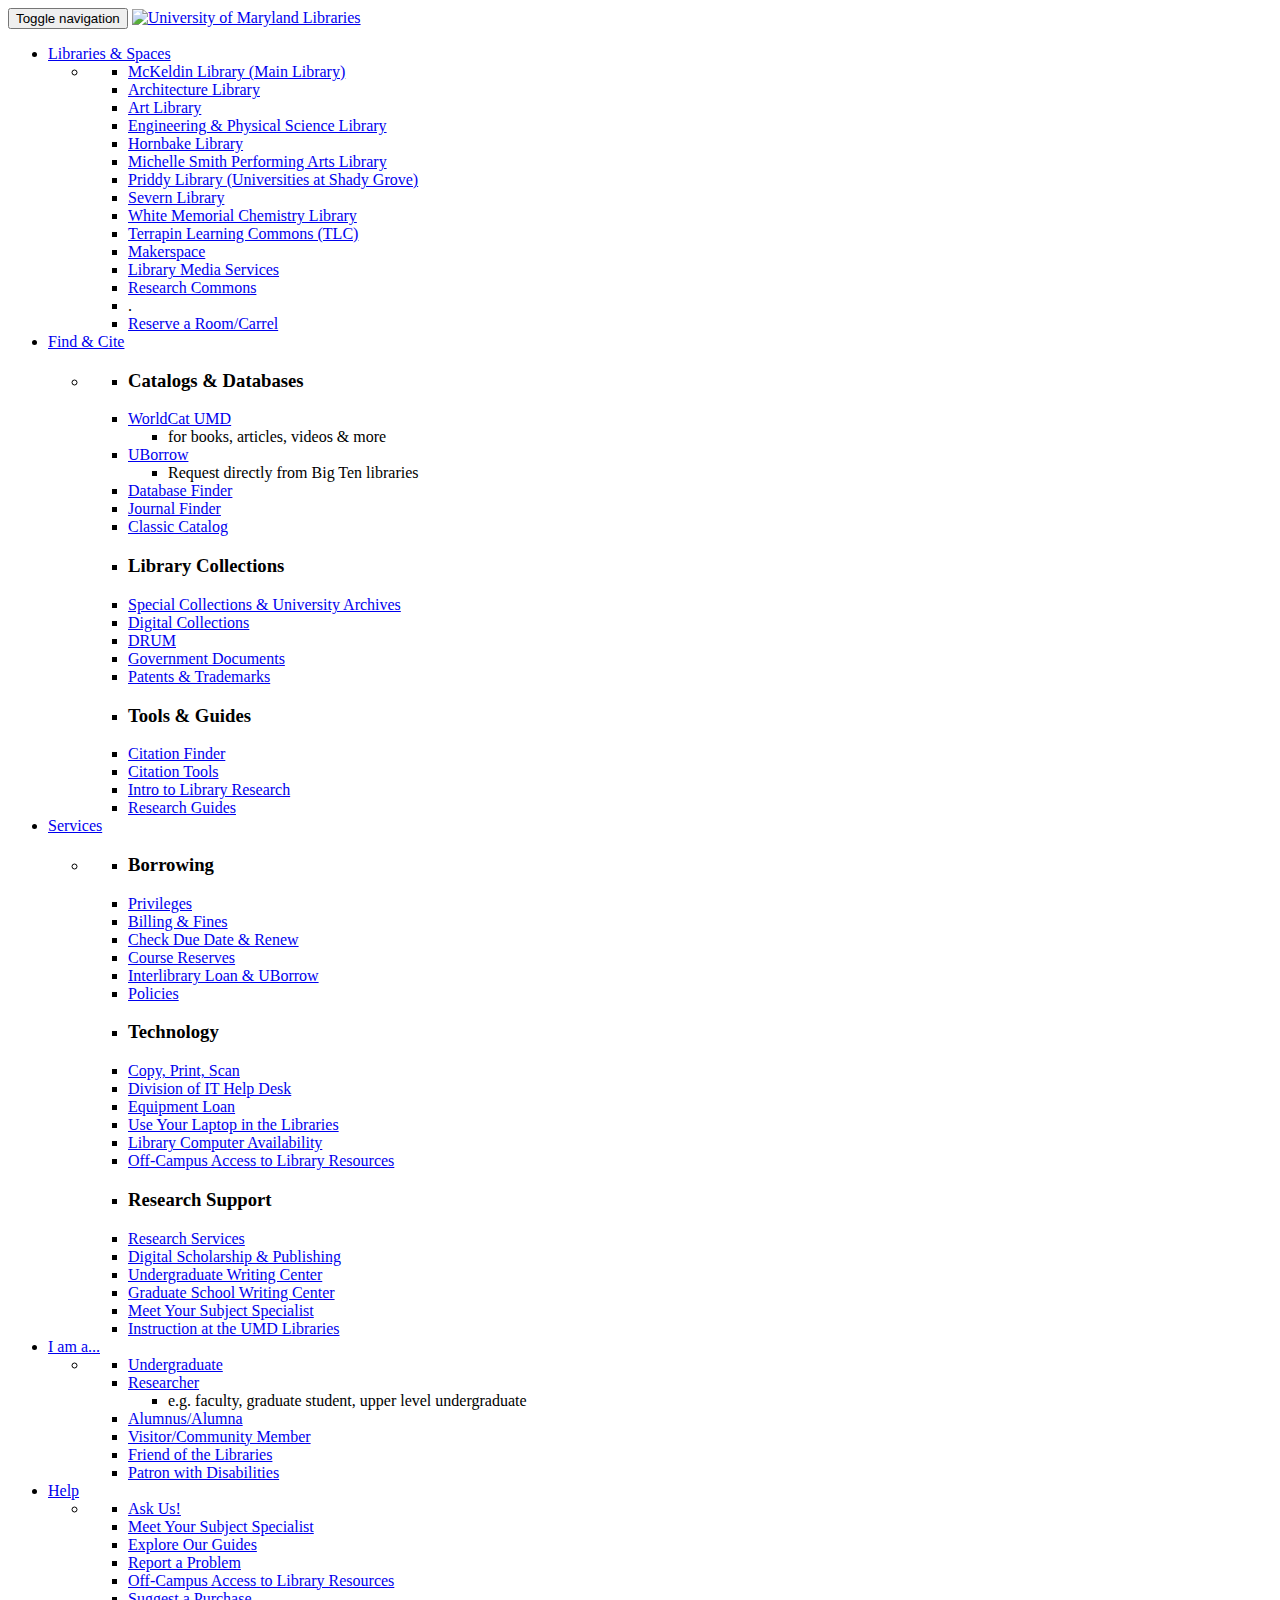
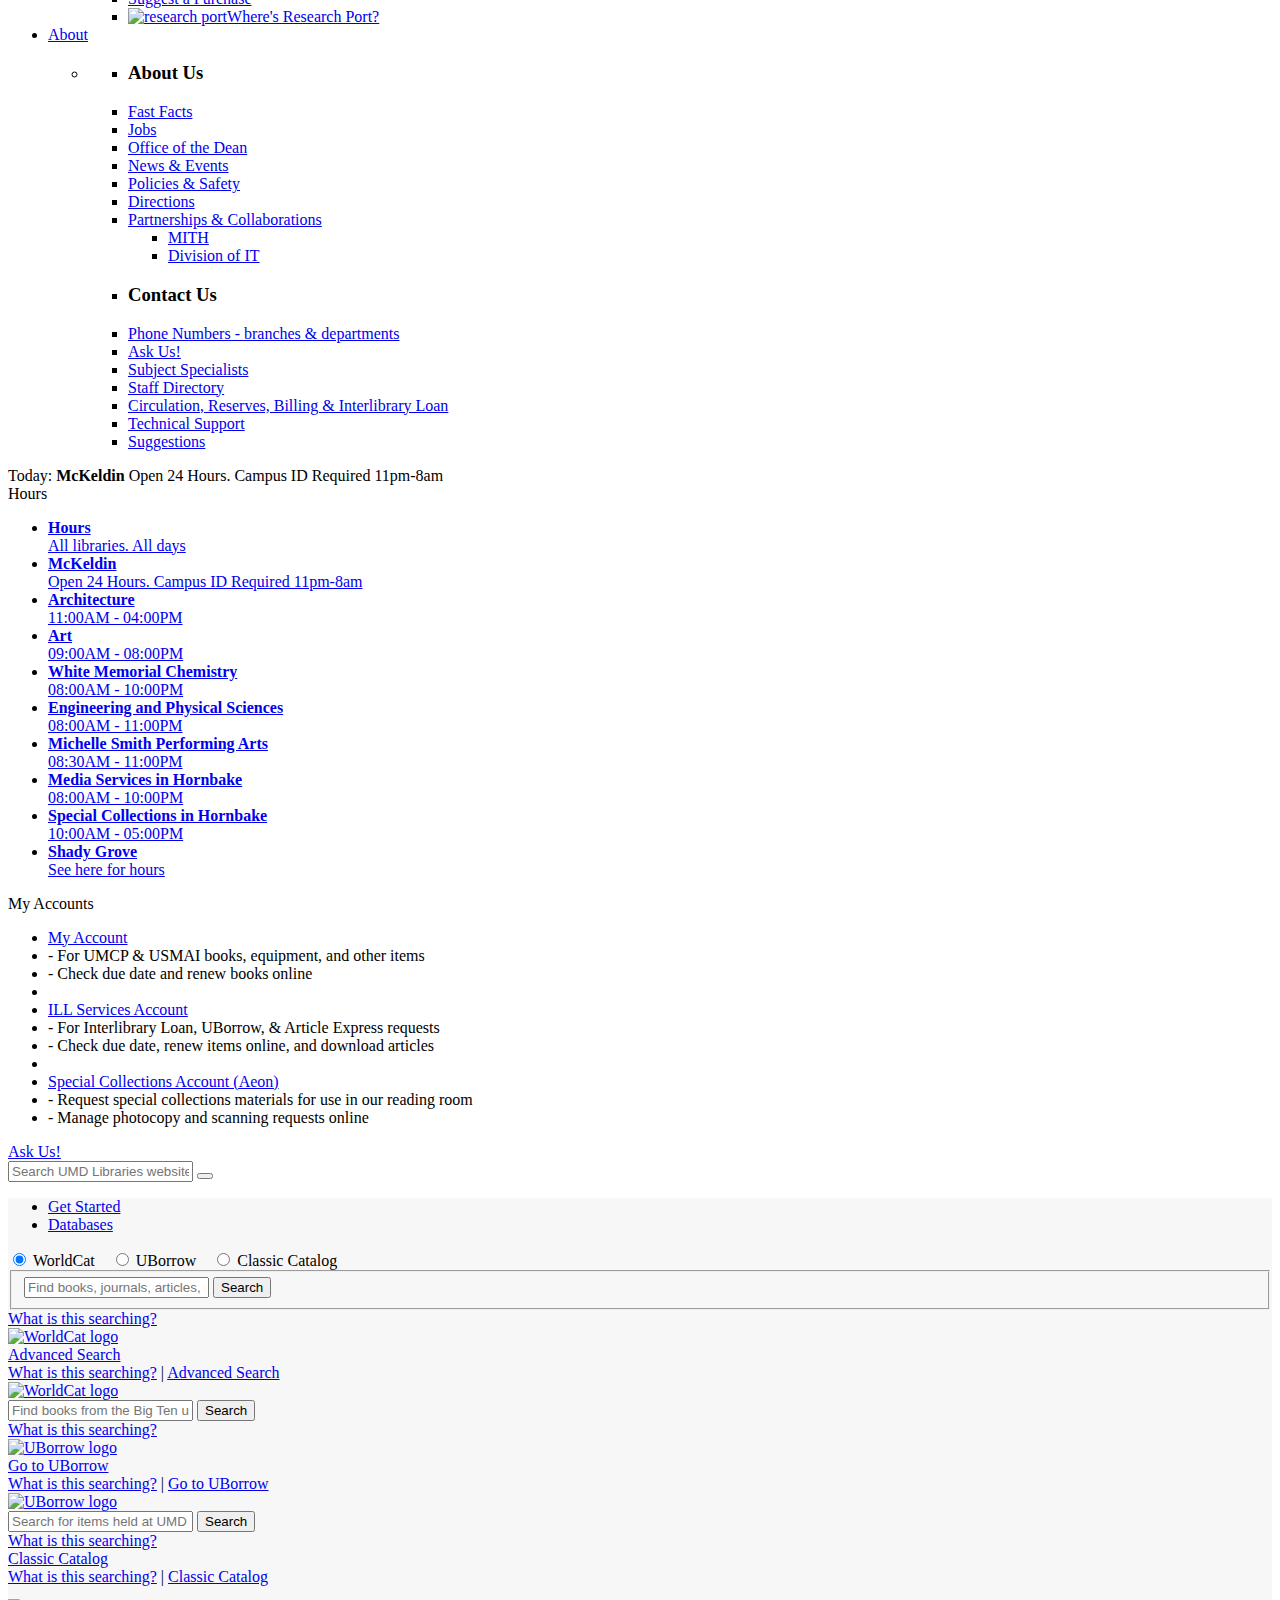
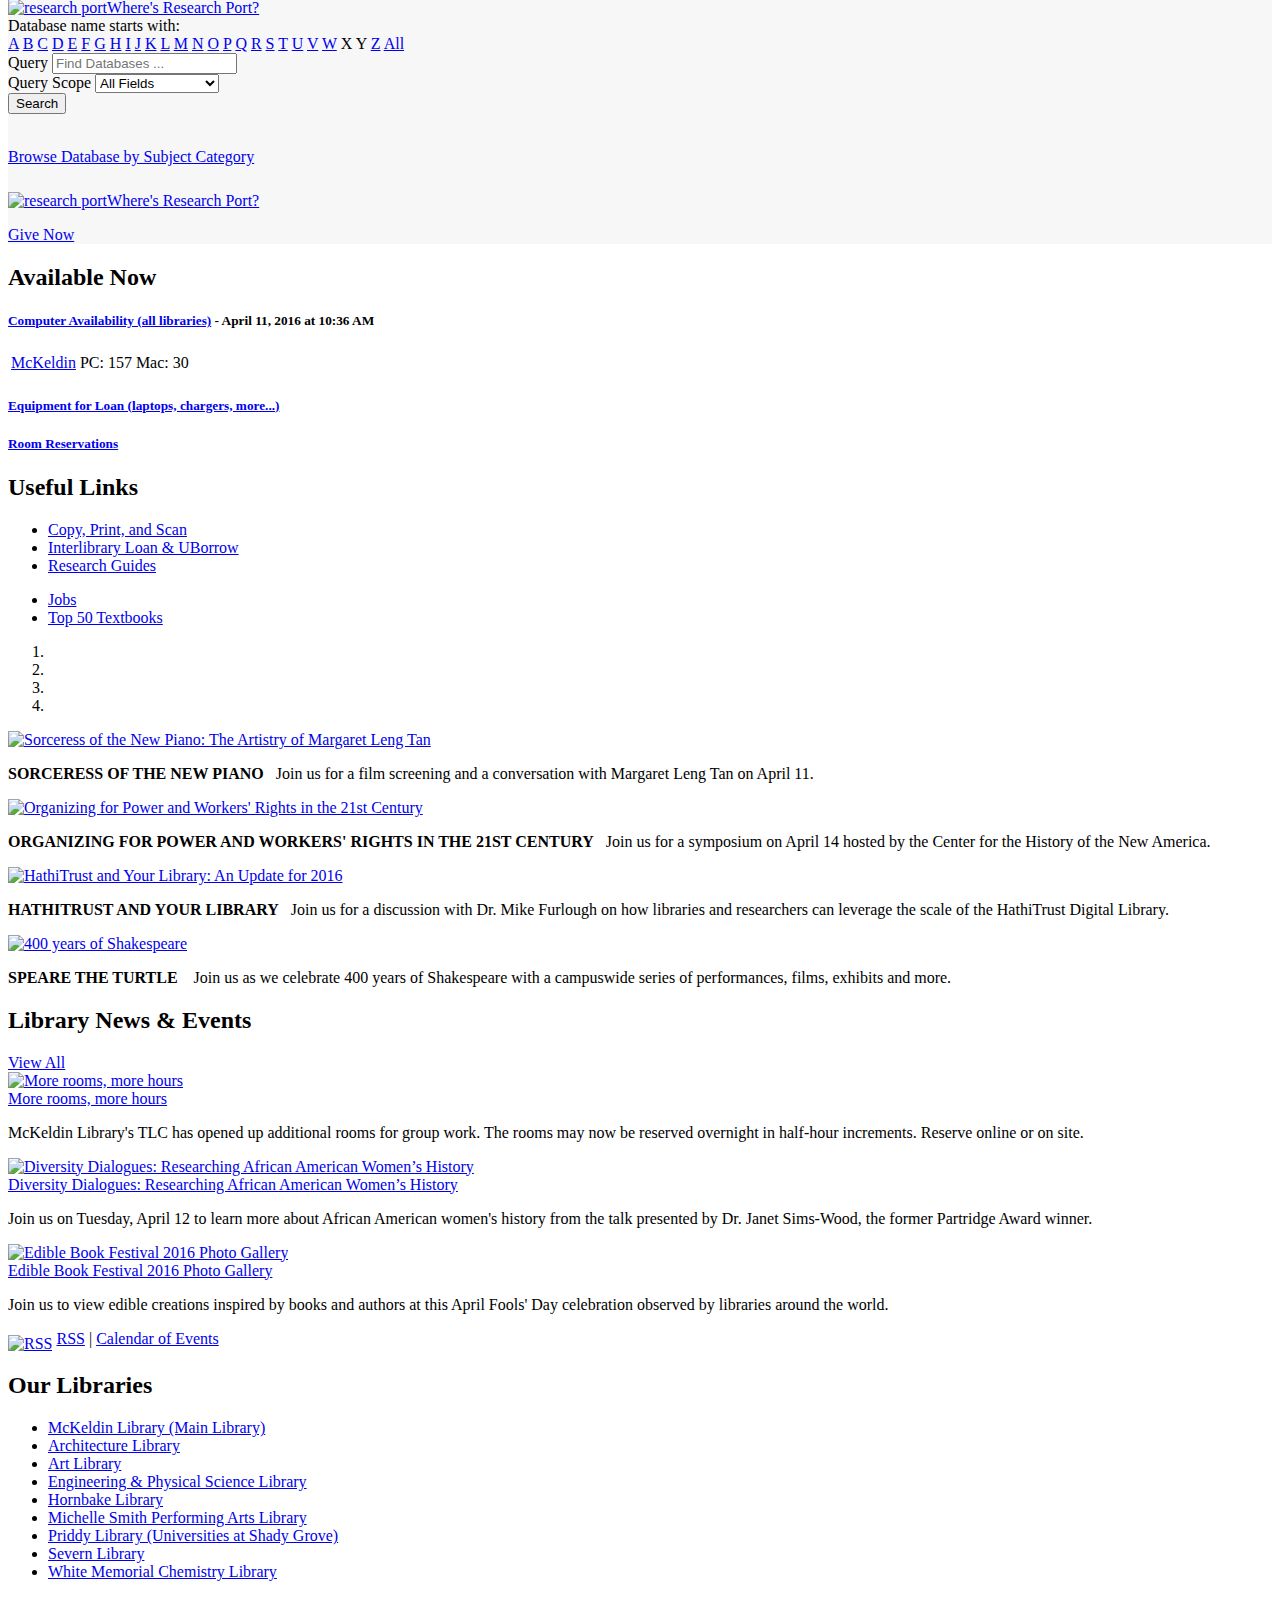
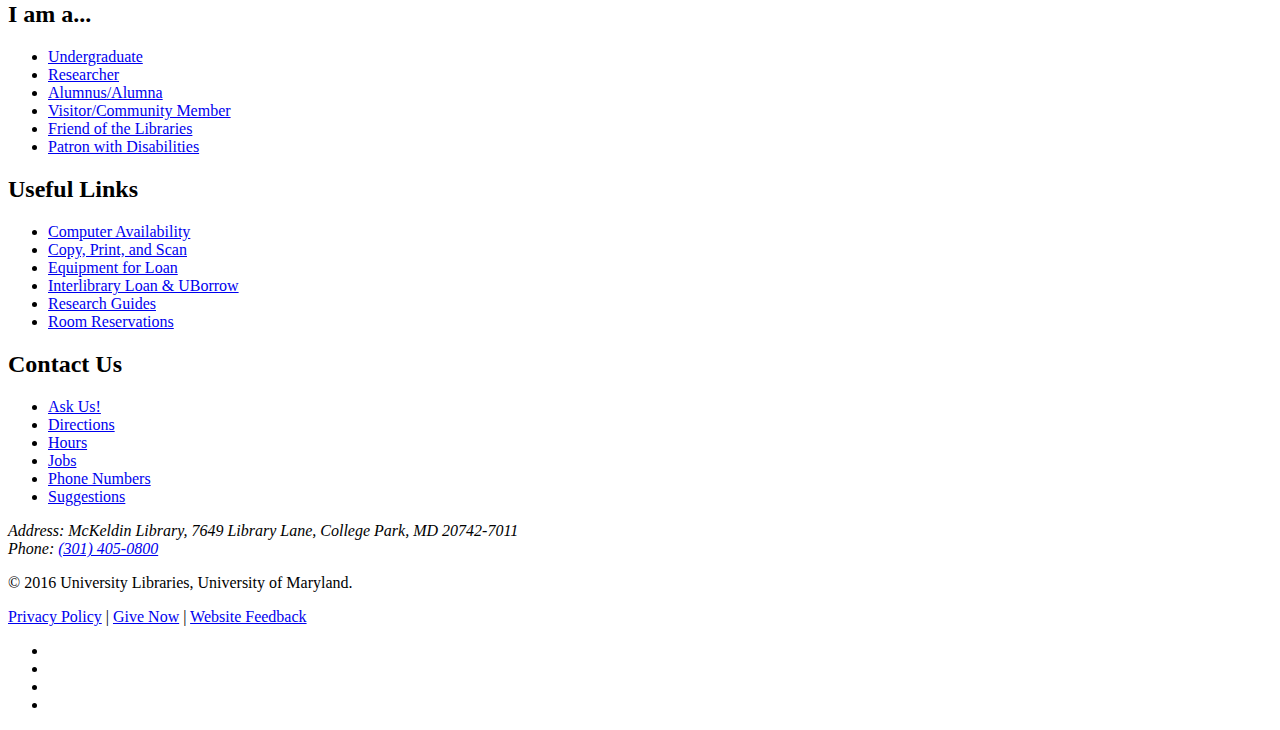
==== index.html @ 341bd07f "Added mockups." ====
<!DOCTYPE html>
<!--[if IE 8]> <html lang="en" class="ie8"> <![endif]-->  
<!--[if IE 9]> <html lang="en" class="ie9"> <![endif]-->  
<!--[if !IE]><!--> <html lang="en"> <!--<![endif]-->  
<head>
    <!-- Meta -->
    <meta charset="utf-8">
    <meta name="viewport" content="width=device-width, initial-scale=1.0">
    <meta name="description" content="">
    <meta name="author" content="">

    <!-- Web Fonts -->
    <link rel='stylesheet' type='text/css' href='//fonts.googleapis.com/css?family=Open+Sans:400,300,600&amp;subset=cyrillic,latin'>

    <!-- CSS Global Compulsory -->
    <link rel="stylesheet" href="//www.lib.umd.edu/unify-1.7/assets/plugins/bootstrap/css/bootstrap.min.css">
    <link rel="stylesheet" href="//www.lib.umd.edu/unify-1.7/assets/css/style.css">

    <!-- CSS Header and Footer -->
    <link rel="stylesheet" href="//www.lib.umd.edu/unify-1.7/assets/css/headers/header-v1.css">
    <link rel="stylesheet" href="//www.lib.umd.edu/unify-1.7/assets/css/footers/footer-v1.css">

    <!-- CSS Implementing Plugins -->
    <link rel="stylesheet" href="//www.lib.umd.edu/unify-1.7/assets/plugins/font-awesome/css/font-awesome.min.css">

<title>University of Maryland Libraries</title>
<link rel="stylesheet" href="//www.lib.umd.edu/unify-1.7/assets/css/pages/profile.css"/>
<link rel="stylesheet" href="//www.lib.umd.edu/unify-1.7/assets/css/pages/page_search.css"/>

    <!-- CSS Background Images -->

<!-- Background Image CSS for Home Page Search -->


  <style type="text/css">

  /* In case media tag is not supported by browser */
  .lib-search-block {
    background: url("//www.lib.umd.edu/binaries/content/gallery/public/system/rwd/header/mck1.jpg") no-repeat fixed top rgba(247, 247, 247, 1);
  }
  /* LG IMAGE, SCREEN WIDTH: 1200px+ */
  @media (min-width: 1200px) {
    .lib-search-block {
      background-image: url("//www.lib.umd.edu/binaries/content/gallery/public/system/rwd/header/mck1.jpg/mck1.jpg/public%3Alg");
    }
  }
  /* MD IMAGE, SCREEN WIDTH: 992px - 1199px */
  @media (max-width: 1199px) {
    .lib-search-block {
      background-image: url("//www.lib.umd.edu/binaries/content/gallery/public/system/rwd/header/mck1.jpg/mck1.jpg/public%3Amd");
    }
  }
  /* SM IMAGE, SCREEN WIDTH: 571px - 991px */
  @media (max-width: 991px) {
    .lib-search-block {
      background-image: url("//www.lib.umd.edu/binaries/content/gallery/public/system/rwd/header/mck1.jpg/mck1.jpg/public%3Asm");
    }
  }
  /* XS IMAGE, SCREEN WIDTH: 480px - 570px */
  @media (max-width: 570px) {
    .lib-search-block {
      background-image: url("//www.lib.umd.edu/binaries/content/gallery/public/system/rwd/header/mck1.jpg/mck1.jpg/public%3Axs");
    }
  }
  /* NO IMAGE, SCREEN WIDTH: 0px - 479px */
  @media (max-width: 479px) {
    .lib-search-block {
      background: #fff;
    }
  }
  </style>

    <!-- CSS Theme -->
    <link rel="stylesheet" href="//www.lib.umd.edu/css/rwd/umd-red.css" />

    <!-- CSS Customization -->
    <link rel="stylesheet" href="//www.lib.umd.edu/css/rwd/custom.css"/>  

    <!-- CSS Print -->
    <link rel="stylesheet" href="//www.lib.umd.edu/css/rwd/print.css" media="print"/>  

</head> 

<body>    
<!-- JS Global Compulsory -->           
<script type="text/javascript" src="//www.lib.umd.edu/unify-1.7/assets/plugins/jquery/jquery.min.js"></script>
<script type="text/javascript" src="//www.lib.umd.edu/unify-1.7/assets/plugins/jquery/jquery-migrate.min.js"></script>
<script type="text/javascript" src="//www.lib.umd.edu/unify-1.7/assets/plugins/bootstrap/js/bootstrap.min.js"></script>

<!-- Google Analytics -->
  <!-- Google Universal Analytics --> 
  <script>
    (function(i,s,o,g,r,a,m){i['GoogleAnalyticsObject']=r;i[r]=i[r]||function(){
    (i[r].q=i[r].q||[]).push(arguments)},i[r].l=1*new Date();a=s.createElement(o),
    m=s.getElementsByTagName(o)[0];a.async=1;a.src=g;m.parentNode.insertBefore(a,m)
    })(window,document,'script','//www.google-analytics.com/analytics.js','ga');
    
    ga('create', 'UA-27696465-1', 'auto');
    ga('require', 'linkid');
    ga('send', 'pageview');
  </script>
  <!-- End Google Universal Analytics --> 
  
  <!-- Google Analytics Download/External Link Tracking--> 
  <script>
    /* Attach tracking to all download & external links */
    function _gaLt(event){
      var el = event.srcElement || event.target;
    
      /* Loop up the tree through parent elements if clicked element is not a link (eg: an image in a link) */
      while(el && (typeof el.tagName == 'undefined' || el.tagName.toLowerCase() != 'a' || !el.href)) {
        el = el.parentNode;
      }
    
      if(ga && el && el.href) {
        var href = el.href;
        
          /* Download tracking */
          var filetypes = /\.(zip|exe|pdf|doc*|xls*|ppt*|mp3|htm)$/i;
          if (href && href.match(filetypes)) {
            var extension = (/[.]/.exec(href)) ? /[^.]+$/.exec(href) : undefined;
            var filePath = href;
            
            ga('send', {
                hitType: 'event',
                eventCategory: 'General Download Category',
                eventAction: 'homepage',
                eventLabel: 'homepage' + ' ' + filePath
            });
          }
      
          if (typeof console != "undefined") {
            console.log("File downloaded :" + filePath);
          }
    
        if(el.href.indexOf(location.host) == -1) {
          /* External link  tracking
           *
           * Following code largely drawn
           * 
           *from https://developers.google.com/analytics/devguides/collection/analyticsjs/sending-hits
           */
          ga('send', {
              hitType: 'event',
              eventCategory: 'Outgoing Links',
              eventAction: el.href,
              eventLabel: (document.location.pathname + document.location.search),
          });
    
          /* if target not set then delay opening of window by 0.5s to allow tracking */
          if(!el.target || el.target.match(/^_(self|parent|top)$/i)){
            setTimeout(function(){
            document.location.href = el.href;
          }.bind(el),500);
            /* Prevent standard click */
            event.preventDefault ? event.preventDefault() : event.returnValue = !1;
          }
        }
      }
    }
    
    /* Attach the event to all clicks in the document after page has loaded */
    var w = window;
    w.addEventListener ? w.addEventListener("load",function(){document.body.addEventListener("click",_gaLt,!1)},!1)
      : w.attachEvent && w.attachEvent("onload",function(){document.body.attachEvent("onclick",_gaLt)});
  </script>
  <!-- End Google Analytics Download/External Link Tracking--> 
<!-- End Google Analytics -->

<div class="wrapper">

<!-- Cross-site Header Alert -->
<!-- END of Cross-site Header Alert -->

<div class="container">

    <!--=== Header with mega menu  ===-->    
    <div class="header-v1">
        <div class="navbar navbar-default mega-menu" role="navigation">
            <div class="container">

                <!-- UMD brand and toggle button grouped for better mobile display -->
                <div class="navbar-header">
                    <button type="button" class="navbar-toggle" data-toggle="collapse" data-target=".navbar-responsive-collapse">
                        <span class="sr-only">Toggle navigation</span>
                        <span class="fa fa-bars"></span>
                    </button> 
                    <a href="//www.lib.umd.edu/">
                        <img id="logo-header" class="img-responsive" src="//www.lib.umd.edu/images/wrapper/liblogo.png" width="170" alt="University of Maryland Libraries">
                    </a>
                </div>
    
                <!-- Mega menu -->
                <div class="collapse navbar-collapse mega-menu navbar-responsive-collapse">
                    


<ul class="nav navbar-nav"><!-- ============== Libraries & Spaces  ============= -->
    <li class="dropdown mega-menu-2col"><a class="dropdown-toggle" data-toggle="dropdown" href="#">Libraries &amp; Spaces </a>

    <ul class="dropdown-menu">
        <li>
        <div class="mega-menu-content disable-icons">
        <div class="container">
        <div class="row equal-height"><!-- first column -->
        <div class="col-md-6 equal-height-in">
        <ul class="list-unstyled equal-height-list">
            <li><a href="//www.lib.umd.edu/mckeldin">McKeldin Library (Main Library) </a></li>
            <li><a href="//www.lib.umd.edu/architecture">Architecture Library </a></li>
            <li><a href="//www.lib.umd.edu/art">Art Library </a></li>
            <li><a href="//www.lib.umd.edu/epsl">Engineering &amp; Physical Science Library </a></li>
            <li><a href="//www.lib.umd.edu/hornbake">Hornbake Library</a></li>
            <li><a href="//www.lib.umd.edu/mspal">Michelle Smith Performing Arts Library </a></li>
            <li><a href="http://shadygrove.umd.edu/library" target="_blank">Priddy Library (Universities at Shady Grove) </a></li>
            <li><a href="//www.lib.umd.edu/severn"  target="_blank">Severn Library</a></li>
            <li><a href="//www.lib.umd.edu/chemistry">White Memorial Chemistry Library </a></li>
        </ul>
        </div>
        <!-- 2nd column -->

        <div class="col-md-6 equal-height-in">
        <ul class="list-unstyled equal-height-list">
            <li><a href="//www.lib.umd.edu/tlc">Terrapin Learning Commons (TLC) </a></li>
            <li><a href="//www.lib.umd.edu/tlc/makerspace">Makerspace </a></li>
            <li><a href="//www.lib.umd.edu/lms">Library Media Services</a></li>
            <li><a href="//www.lib.umd.edu/rc">Research Commons </a></li>
            <li class="divider">.</li>
            <li><a href="//www.lib.umd.edu/services/reserve-a-room">Reserve a Room/Carrel </a></li>
        </ul>
        </div>
        <!-- end of 2nd coumn --></div>
        </div>
        </div>
        </li>
    </ul>
    </li>
    <!-- ============== Find & Cite ============= -->
    <li class="dropdown mega-menu-3col"><a class="dropdown-toggle" data-toggle="dropdown" href="#">Find &amp; Cite </a>
    <ul class="dropdown-menu">
        <li>
        <div class="mega-menu-content disable-icons">
        <div class="container">
        <div class="row equal-height"><!-- first column -->
        <div class="col-md-4 equal-height-in">
        <ul class="list-unstyled equal-height-list">
            <li>
            <h3>Catalogs &amp; Databases</h3>
            </li>
            <li><a href="https://umaryland.on.worldcat.org/discovery" target="_blank">WorldCat UMD </a>
            <ul class="menu-des">
                <li>for books, articles, videos &amp; more</li>
            </ul>
            </li>
            <li><a href="//www.lib.umd.edu/access/uborrow">UBorrow</a>
            <ul class="menu-des">
                <li>Request directly from Big Ten libraries</li>
            </ul>
            </li>
            <li><a href="//www.lib.umd.edu/dbfinder">Database Finder</a><a href="http://www.lib.umd.edu/dbfinder-rwd"> </a></li>
            <li><a href="https://umaryland.on.worldcat.org/atoztitles/search#journal" target="_blank">Journal Finder</a></li>
            <li><a href="//www.lib.umd.edu/info"  target="_blank">Classic Catalog</a></li>
        </ul>
        </div>
        <!-- 2nd column -->

        <div class="col-md-4 equal-height-in">
        <ul class="list-unstyled equal-height-list">
            <li>
            <h3>Library Collections</h3>
            </li>
            <li><a href="//www.lib.umd.edu/special">Special Collections &amp; University Archives</a></li>
            <li><a href="http://digital.lib.umd.edu/" target="_blank">Digital Collections</a></li>
            <li><a href="http://drum.lib.umd.edu/" target="_blank">DRUM </a></li>
            <li><a href="//www.lib.umd.edu/gov-info-gis">Government Documents</a></li>
            <li><a href="http://lib.guides.umd.edu/patent_tm" target="_blank">Patents &amp; Trademarks </a></li>
        </ul>
        </div>
        <!-- end of 2nd coumn -->

        <div class="col-md-4 equal-height-in">
        <ul class="list-unstyled equal-height-list">
            <li>
            <h3>Tools &amp; Guides</h3>
            </li>
            <li><a href="https://umaryland.on.worldcat.org/atoztitles/search#article" target="_blank">Citation Finder</a></li>
            <li><a href="//www.lib.umd.edu/rc/citation-tools">Citation Tools </a></li>
            <li><a href="//www.lib.umd.edu/tl/welcome/library-skills-guides">Intro to Library Research</a></li>
            <li><a href="http://lib.guides.umd.edu/" target="_blank">Research Guides </a></li>
        </ul>
        </div>
        <!-- end of 3nd coumn --></div>
        </div>
        </div>
        </li>
    </ul>
    </li>
    <!-- ============== Services ============= -->
    <li class="dropdown mega-menu-3col"><a class="dropdown-toggle" data-toggle="dropdown" href="#">Services</a>
    <ul class="dropdown-menu">
        <li>
        <div class="mega-menu-content disable-icons">
        <div class="container">
        <div class="row equal-height"><!-- first column -->
        <div class="col-md-4 equal-height-in">
        <ul class="list-unstyled equal-height-list">
            <li>
            <h3>Borrowing</h3>
            </li>
            <li><a href="//www.lib.umd.edu/access/access-privileges">Privileges</a></li>
            <li><a href="//www.lib.umd.edu/access/fines">Billing &amp; Fines</a></li>
            <li><a href="//www.lib.umd.edu/access/renew">Check Due Date &amp; Renew </a></li>
            <li><a href="//www.lib.umd.edu/access/reserves">Course Reserves</a></li>
            <li><a href="//www.lib.umd.edu/access/ill">Interlibrary Loan &amp; UBorrow</a></li>
            <li><a href="//www.lib.umd.edu/access/borrow-policies">Policies</a></li>
        </ul>
        </div>
        <!-- 2nd column -->

        <div class="col-md-4 equal-height-in">
        <ul class="list-unstyled equal-height-list">
            <li>
            <h3>Technology</h3>
            </li>
            <li><a href="//www.lib.umd.edu/services/copying-and-printing/home">Copy, Print, Scan</a></li>
            <li><a href="http://helpdesk.umd.edu/" target="_blank">Division of IT Help Desk</a></li>
            <li><a href="//www.lib.umd.edu/tlc/equipment">Equipment Loan </a></li>
            <li><a href="//www.lib.umd.edu/access/laptops">Use Your Laptop in the Libraries </a></li>
            <li><a href="//www.lib.umd.edu/services/library-computer-availability">Library Computer Availability</a></li>
            <li><a href="//www.lib.umd.edu/researchport/remote-access">Off-Campus Access to Library Resources</a></li>
        </ul>
        </div>
        <!-- end of 2nd coumn -->

        <div class="col-md-4 equal-height-in">
        <ul class="list-unstyled equal-height-list">
            <li>
            <h3>Research Support</h3>
            </li>
            <li><a href="//www.lib.umd.edu/rc">Research Services </a></li>
            <li><a href="//www.lib.umd.edu/publish">Digital Scholarship &amp; Publishing</a></li>
            <li><a href="http://www.english.umd.edu/academics/writingcenter/undergraduate/hours" target="_blank">Undergraduate Writing Center</a></li>
            <li><a href="http://umdwritingfellows.wordpress.com/" target="_blank">Graduate School Writing Center</a></li>
            <li><a href="//www.lib.umd.edu/rc/meet-your-librarian">Meet Your Subject Specialist</a></li>
            <li><a href="//www.lib.umd.edu/tl/instruction">Instruction at the UMD Libraries</a></li>
        </ul>
        </div>
        <!-- end of 3nd coumn --></div>
        </div>
        </div>
        </li>
    </ul>
    </li>
    <!-- ============== I am a  ============= -->
    <li class="dropdown mega-menu-2col"><a class="dropdown-toggle" data-toggle="dropdown" href="#">I am a... </a>
    <ul class="dropdown-menu">
        <li>
        <div class="mega-menu-content disable-icons">
        <div class="container">
        <div class="row equal-height"><!-- first column -->
        <div class="col-md-6 equal-height-in">
        <ul class="list-unstyled equal-height-list">
            <li><a href="//www.lib.umd.edu/tl/welcome">Undergraduate </a></li>
            <li><a href="//www.lib.umd.edu/rc">Researcher</a>
            <ul class="menu-des">
                <li>e.g. faculty, graduate student, upper level undergraduate</li>
            </ul>
            </li>
            <li><a href="//www.lib.umd.edu/alumniandfriends">Alumnus/Alumna </a></li>
        </ul>
        </div>
        <!-- 2nd column -->

        <div class="col-md-6 equal-height-in">
        <ul class="list-unstyled equal-height-list">
            <li><a href="//www.lib.umd.edu/about/visitors">Visitor/Community Member</a></li>
            <li><a href="//www.lib.umd.edu/alumniandfriends/friends-of-the-libraries">Friend of the Libraries</a></li>
            <li><a href="//www.lib.umd.edu/services/disabilities">Patron with Disabilities </a></li>
        </ul>
        </div>
        <!-- end of 2nd coumn --></div>
        </div>
        </div>
        </li>
    </ul>
    </li>
    <!-- ============== Help  ============= -->
    <li class="dropdown mega-menu-2col"><a class="dropdown-toggle" data-toggle="dropdown" href="#">Help </a>
    <ul class="dropdown-menu">
        <li>
        <div class="mega-menu-content disable-icons">
        <div class="container">
        <div class="row equal-height"><!-- first column -->
        <div class="col-md-6 equal-height-in">
        <ul class="list-unstyled equal-height-list">
            <li><a href="http://umd.libanswers.com/" target="_blank">Ask Us!</a></li>
            <li><a href="//www.lib.umd.edu/rc/meet-your-librarian">Meet Your Subject Specialist</a></li>
            <li><a href="http://lib.guides.umd.edu/" target="_blank">Explore Our Guides</a></li>
        </ul>
        </div>
        <!-- 2nd column -->

        <div class="col-md-6 equal-height-in">
        <ul class="list-unstyled equal-height-list">
            <li><a href="//www.lib.umd.edu/about/contact-us/tech">Report a Problem </a></li>
            <li><a href="//www.lib.umd.edu/researchport/remote-access">Off-Campus Access to Library Resources</a></li>
            <li><a href="//www.lib.umd.edu/collections/book-request-form">Suggest a Purchase</a></li>
            <li><a href="//www.lib.umd.edu/researchport"><img alt="research port"  src="//www.lib.umd.edu/binaries/content/gallery/public/common/research-port.png" style="width:130px"/>Where's Research Port?</a></li>
        </ul>
        </div>
        <!-- end of 2nd coumn --></div>
        </div>
        </div>
        </li>
    </ul>
    </li>
    <!-- ============== About  ============= -->
    <li class="dropdown mega-menu-2col"><a class="dropdown-toggle" data-toggle="dropdown" href="#">About </a>
    <ul class="dropdown-menu">
        <li>
        <div class="mega-menu-content disable-icons">
        <div class="container">
        <div class="row equal-height"><!-- first column -->
        <div class="col-md-6 equal-height-in">
        <ul class="list-unstyled equal-height-list">
            <li>
            <h3>About Us</h3>
            </li>
            <li><a href="//www.lib.umd.edu/about">Fast Facts</a></li>
            <li><a href="//www.lib.umd.edu/hr/employment-opportunities/home">Jobs </a></li>
            <li><a href="//www.lib.umd.edu/about/deans-office/deans-welcome">Office of the Dean</a></li>
            <li><a href="http://www.lib.umd.edu/news" title="News &amp; Events">News &amp; Events</a></li>
            <li><a href="//www.lib.umd.edu/about/policies">Policies &amp; Safety</a></li>
            <li><a href="//www.lib.umd.edu/mckeldin/directions">Directions</a></li>
            <li><a href="//www.lib.umd.edu/about/deans-office/partners">Partnerships &amp; Collaborations</a>
            <ul class="menu-des">
                <li><a href="http://mith.umd.edu" target="_blank">MITH</a></li>
            </ul>

            <ul class="menu-des">
                <li><a href="http://www.it.umd.edu/" target="_blank">Division of IT</a></li>
            </ul>
            </li>
        </ul>
        </div>
        <!-- 2nd column -->

        <div class="col-md-6 equal-height-in">
        <ul class="list-unstyled equal-height-list">
            <li>
            <h3>Contact Us</h3>
            </li>
            <li><a href="//www.lib.umd.edu/about/contact-us/phone">Phone Numbers - branches &amp; departments </a></li>
            <li><a href="http://umd.libanswers.com/" target="_blank">Ask Us!</a></li>
            <li><a href="//www.lib.umd.edu/rc/meet-your-librarian">Subject Specialists </a></li>
            <li><a href="http://www.lib.umd.edu/directory">Staff Directory </a></li>
            <li><a href="//www.lib.umd.edu/about/contact-us/services">Circulation, Reserves, Billing &amp; Interlibrary Loan</a></li>
            <li><a href="//www.lib.umd.edu/about/contact-us/tech">Technical Support</a></li>
            <li><a href="//www.lib.umd.edu/suggestions">Suggestions</a></li>
        </ul>
        </div>
        <!-- end of 2nd coumn --></div>
        </div>
        </div>
        </li>
    </ul>
    </li>
</ul>
             
                </div>
                <!--End mega menu-->
                
            </div>    
        </div>            
    </div>
    <!--=== End Header v1 ===-->
    

<!-- the gray info bar -->
<div class="row info-bar">
  <div class="font-sm col-lg-5 col-md-5 col-sm-12 col-xs-12 margin-bottom-5">

<!-- Today's Hours -->
    Today:<strong> McKeldin</strong> Open 24 Hours. Campus ID Required 11pm-8am
  </div>
  <div class="col-lg-4 col-md-4 col-sm-6 col-xs-12">
    <!-- Hours button group -->
    <div class="btn-group lib-btn-group">
      <a class="btn-u btn-u-xs btn-u-default" data-toggle="dropdown">
        <i class="fa fa-clock-o"></i> 
        Hours 
        <i class="fa fa-caret-down"></i>
      </a>
      <ul class="dropdown-menu" role="menu">
        <li class="border-bottom">
          <a href="//www.lib.umd.edu/hours"><i class="fa fa-clock-o"></i><strong> Hours</strong><br> All libraries. All days </a>
        </li> 
              <li class="border-bottom">
                <a href=//www.lib.umd.edu/mckeldin><strong>McKeldin</strong><br/>Open 24 Hours. Campus ID Required 11pm-8am</a>
              </li>
              <li class="border-bottom">
                <a href=//www.lib.umd.edu/architecture><strong>Architecture</strong><br/>11:00AM - 04:00PM</a>
              </li>
              <li class="border-bottom">
                <a href=//www.lib.umd.edu/art><strong>Art</strong><br/>09:00AM - 08:00PM</a>
              </li>
              <li class="border-bottom">
                <a href=//www.lib.umd.edu/chemistry><strong>White Memorial Chemistry</strong><br/>08:00AM - 10:00PM</a>
              </li>
              <li class="border-bottom">
                <a href=//www.lib.umd.edu/epsl><strong>Engineering and Physical Sciences</strong><br/>08:00AM - 11:00PM</a>
              </li>
              <li class="border-bottom">
                <a href=//www.lib.umd.edu/mspal><strong>Michelle Smith Performing Arts</strong><br/>08:30AM - 11:00PM</a>
              </li>
              <li class="border-bottom">
                <a href=//www.lib.umd.edu/nonprint><strong>Media Services in Hornbake</strong><br/>08:00AM - 10:00PM</a>
              </li>
              <li class="border-bottom">
                <a href=//www.lib.umd.edu/special><strong>Special Collections in Hornbake</strong><br/>10:00AM - 05:00PM</a>
              </li>
              <li>
                <a href="http://shadygrove.umd.edu/library"><strong>Shady Grove</strong> <br> See here for hours </a>
              </li>
      </ul>
    </div>


<!-- My Account button group -->
<div class="btn-group lib-btn-group"><a aria-expanded="false" class="btn btn btn-xs btn-warning" data-toggle="dropdown"> <i class="fa fa-user"></i> My Accounts <i class="fa fa-caret-down"></i> </a>

<ul class="dropdown-menu" role="menu">
    <li><a href="http://catalog.umd.edu/patron=go" target="_blank"><i class="fa fa-user"></i> My Account</a></li>
    <li class="menu-description">- For UMCP &amp; USMAI books, equipment, and other items</li>
    <li class="menu-description">- Check due date and renew books online</li>
    <li class="divider">&nbsp;</li>
    <li><a href="http://docdel.umd.edu/illiad/" target="_blank"><i class="fa fa-user"></i> ILL Services Account</a></li>
    <li class="menu-description">- For Interlibrary Loan, UBorrow, &amp; Article Express requests</li>
    <li class="menu-description">- Check due date, renew items online, and download articles</li>
    <li class="divider">&nbsp;</li>
    <li><a href="http://aeon.lib.umd.edu/" target="_blank"><i class="fa fa-user"></i> Special Collections Account (Aeon)</a></li>
    <li class="menu-description">- Request special collections materials for use in our reading room</li>
    <li class="menu-description">- Manage photocopy and scanning requests online</li>
</ul>
</div>
<!-- End of My Account button group -->
    <div class="btn-group lib-btn-group">
      <a class="btn-u btn-u-xs btn-u-default" href="http://umd.libanswers.com/" target="_blank"><i class="fa fa-comment-o"></i> Ask Us!</a>
    </div>
  </div>
  <!-- google custom search box in lg, md sm view -->
  <div class="col-lg-3 col-md-3 col-sm-6 col-xs-12">
    <div class="lib-margin-top">
      <!-- <script>
        (function() {
          var cx = '005173454053311044018:cmhin7iz3yo';
          var gcse = document.createElement('script');
          gcse.type = 'text/javascript';
          gcse.async = true;
          gcse.src = (document.location.protocol == 'https:' ? 'https:' : 'http:') +
              '//cse.google.com/cse.js?cx=' + cx;
          var s = document.getElementsByTagName('script')[0];
          s.parentNode.insertBefore(gcse, s);
        })();
      </script>
      <gcse:searchbox-only></gcse:searchbox-only> -->
      <form id="custgooglesearch" method="get" accept-charset="UTF-8" style="margin:0;" action="http://lib.umd.edu/search">
        <div class="input-group">
          <input id="googlesearch" class="form-control" placeholder="Search UMD Libraries website" autocomplete="on" required="" name="q" data-stat-name="Primary Search Box" data-stat-page-section="Header" data-action="autocomplete" data-autocomplete-query="term" data-autocomplete-source="/ajax/searchsuggest" value="" type="text">
          <span class="input-group-btn">
            <button type="submit" class="btn-u btn-u-xs btn-danger" title="Search" alt="Search" name="Search"><i class="fa fa-search"></i></button>
          </span>
        </div>
      </form>
      <!-- End google custom search box -->
    </div>
  </div> <!-- End of google search -->
</div> <!-- end of the gray info bar -->
</div>

    

    <h1 style="display:none">University of Maryland Libraries</h1>



<!--=== Main content area ===-->
<div class="container">
    
  <!--=== Content Blocks  ===-->   

    <div class="row">




<!-- search box area with Give Now button -->
<div class="lib-search-block">
  <!-- start tab search box  -->
  <div class="row">
    <div class="col-xs-12 col-sm-7 col-md-6 col-lg-6">



<!-- search box area with Give Now button -->
<div class="tab-v1 lib-searchbox">
  <ul class="nav nav-tabs">
    <li class="active"><a href="#getStarted" data-toggle="tab">Get Started</a></li>
    <li><a href="#databases" data-toggle="tab">Databases</a></li>
  </ul>                
  <div class="tab-content">
    <!-- Get started tab --> 
    <div class="tab-pane fade in active" id="getStarted">
      <div class="radiobuttons">
        <label><input type="radio" name="getStarted" value="worldCat" checked="true">&nbsp;WorldCat</label>&nbsp;&nbsp;&nbsp;
        <label><input type="radio" name="getStarted" value="uborrow">&nbsp;UBorrow</label>&nbsp;&nbsp;&nbsp;
        <label><input type="radio" name="getStarted" value="classic">&nbsp;Classic Catalog</label>
      </div>
      <!--  Start of WorldCat -->
      <div class="worldCat">
        <form id="worldcatsearch_all" method="get" accept-charset="UTF-8" style="margin:0;" action="http://umaryland.on.worldcat.org/search" target="_blank">
          <fieldset>
            <label for="all" style="display: none">Find books, e-books, articles, media & more.</label>
            <input id="dbList" type="hidden" value="" name="databaseList">
            <div class="input-group">
              <input id="worldcatquery" class="form-control lib-searching-box-width"
              placeholder="Find books, journals, articles, media & more"
              type="text" autocomplete="off" required="" name="queryString"
              data-stat-name="Primary Search Box" data-stat-page-section="Header"
              data-action="autocomplete" data-autocomplete-query="term"
              data-autocomplete-source="/ajax/searchsuggest" value="">
              <span class="input-group-btn">
                <button type="submit" class="btn btn-sm btn-danger" title="Search" alt="Search" name="umdlib">Search</button>
              </span>
            </div>
          </fieldset>
        </form>
        <div class="lib-search-text-hidden-xs">
          <div class="pull-left">
            <a href="//www.lib.umd.edu/mckeldin/info/catalogs">What is this searching?</a>
          </div>
          <div class="pull-right margin-left-10">
            <a href="http://umaryland.on.worldcat.org/" target="_blank"> <img src="http://www.lib.umd.edu/images/worldCatlocal.gif" alt="WorldCat logo"
              title="Search with WorldCat" /></a>
            </div>
            <div class="pull-right">
              <a href="http://umaryland.on.worldcat.org/advancedsearch" target="_blank">Advanced Search </a>
            </div>
          </div>
          <div class="lib-search-text-visible-xs hidden-print">
            <a href="/mckeldin/info/catalogs">What is this searching?</a> | <a href="http://umaryland.on.worldcat.org/advancedsearch" target="_blank">Advanced Search</a><br/>
            <a href="http://umaryland.on.worldcat.org/" target="_blank"><img src="http://www.lib.umd.edu/images/worldCatlocal.gif" alt="WorldCat logo" title="Search with WorldCat"/></a>
          </div>
        </div>  <!--  end of WorldCat -->             
        <!-- Start of UBorrow  -->
        <div class="uborrow">
          <form id="uborrow" action="http://uborrow.relaisd2d.com/service-proxy/"  accept-charset="UTF-8" method="get" target="_blank">
            <input type="hidden" name="command" value="mkauth" >
            <input type="hidden" name="LS" value="UMARYLAND" >
            <input type="hidden" name="PI" value="UMARYLAND" >
            <div class="input-group">
              <input name="query" id="uborrowquery" class="form-control" placeholder="Find books from the Big Ten university libraries" type="text">
              <span class="input-group-btn">
                <button type="submit" class="btn btn-sm btn-danger" title="Search" alt="Search" name="Search">Search</button>
              </span>
            </div>
          </form>
          <div class="lib-search-text-hidden-xs">
            <div class="pull-left">
              <a href="/mckeldin/info/catalogs#uborrow">What is this searching?</a>
            </div>
            <div class="pull-right margin-left-10">
              <a href="http://ter.ps/uborrow" target="_blank"><img src="http://www.lib.umd.edu/images/uborrow.jpg" alt="UBorrow logo" width="70" height="15"  title="Search with UBorrow" /></a>
            </div>
            <div class="pull-right">
              <a href="http://ter.ps/uborrow" target="_blank"> Go to UBorrow </a>
            </div>
          </div>
          <div class="lib-search-text-visible-xs hidden-print">
            <a href="/mckeldin/info/catalogs#uborrow">What is this searching?</a> | <a href="http://ter.ps/uborrow" target="_blank"> Go to UBorrow </a><br />
            <a href="http://ter.ps/uborrow" target="_blank"><img src="http://www.lib.umd.edu/images/uborrow.jpg" alt="UBorrow logo" width="70" height="15"  title="Search with UBorrow" /></a>
          </div>
        </div>  <!-- end of UBorrow -->
        <!-- start of Classic Catalog -->
        <div class="classic">
          <form  name="search" action="http://catalog.umd.edu/cgi-bin/direct" method="get" target="_blank">
            <input name="searchtype" value="F1_WRD" type="hidden">
            <input name="base" value="CP" type="hidden">
            <div class="input-group">
              <input name="searchrequest" id="classicquery" class="form-control" placeholder="Search for items held at UMD" type="text">
              <span class="input-group-btn">
                <button type="submit" class="btn btn-sm btn-danger" title="Search" alt="Search" name="search">Search</button>
              </span>
            </div>
          </form>
          <div class="lib-search-text-hidden-xs">
            <div class="pull-left">
              <a href="/mckeldin/info/catalogs#classic">What is this searching?</a>
            </div>
            <div class="pull-right">
              <a href="http://catalog.umd.edu/search=basic&base=cp" target="_blank">Classic Catalog</a>
            </div>
          </div>
          <div class="lib-search-text-visible-xs hidden-print" style="margin-bottom: -15px;">
            <a href="/mckeldin/info/catalogs#classic">What is this searching?</a> | <a href="http://catalog.umd.edu/search=basic&base=cp" target="_blank">Classic Catalog</a>
          </div>
          
        </div>  <!-- end of Classic catalog -->
        
        <br>

<!-- Single block of html -->
  <div class="html-block">
<p style="display:inline;"><a href="//www.lib.umd.edu/researchport"><img alt="research port"  src="//www.lib.umd.edu/binaries/content/gallery/public/common/research-port.png" style="padding-top: 10px; width:130px"/></a><span><a href="/researchport">Where's Research Port?</a></span></p>  </div>

      </div>  <!-- End of Get started tab --> 
      
      <!-- Database Tab -->
      <div class="tab-pane fade in" id="databases" >


 <div id="search-navigation">
     Database name starts with:
     <div id="db-search" class="db-az">
  
      <a class="active" href="//www.lib.umd.edu/dbfinder/list/initial/A?query=">A</a>
      <a class="active" href="//www.lib.umd.edu/dbfinder/list/initial/B?query=">B</a>
      <a class="active" href="//www.lib.umd.edu/dbfinder/list/initial/C?query=">C</a>
      <a class="active" href="//www.lib.umd.edu/dbfinder/list/initial/D?query=">D</a>
      <a class="active" href="//www.lib.umd.edu/dbfinder/list/initial/E?query=">E</a>
      <a class="active" href="//www.lib.umd.edu/dbfinder/list/initial/F?query=">F</a>
      <a class="active" href="//www.lib.umd.edu/dbfinder/list/initial/G?query=">G</a>
      <a class="active" href="//www.lib.umd.edu/dbfinder/list/initial/H?query=">H</a>
      <a class="active" href="//www.lib.umd.edu/dbfinder/list/initial/I?query=">I</a>
      <a class="active" href="//www.lib.umd.edu/dbfinder/list/initial/J?query=">J</a>
      <a class="active" href="//www.lib.umd.edu/dbfinder/list/initial/K?query=">K</a>
      <a class="active" href="//www.lib.umd.edu/dbfinder/list/initial/L?query=">L</a>
      <a class="active" href="//www.lib.umd.edu/dbfinder/list/initial/M?query=">M</a>
      <a class="active" href="//www.lib.umd.edu/dbfinder/list/initial/N?query=">N</a>
      <a class="active" href="//www.lib.umd.edu/dbfinder/list/initial/O?query=">O</a>
      <a class="active" href="//www.lib.umd.edu/dbfinder/list/initial/P?query=">P</a>
      <a class="active" href="//www.lib.umd.edu/dbfinder/list/initial/Q?query=">Q</a>
      <a class="active" href="//www.lib.umd.edu/dbfinder/list/initial/R?query=">R</a>
      <a class="active" href="//www.lib.umd.edu/dbfinder/list/initial/S?query=">S</a>
      <a class="active" href="//www.lib.umd.edu/dbfinder/list/initial/T?query=">T</a>
      <a class="active" href="//www.lib.umd.edu/dbfinder/list/initial/U?query=">U</a>
      <a class="active" href="//www.lib.umd.edu/dbfinder/list/initial/V?query=">V</a>
      <a class="active" href="//www.lib.umd.edu/dbfinder/list/initial/W?query=">W</a>
      <span class="font-gray">X</span>
      <span class="font-gray">Y</span>
      <a class="active" href="//www.lib.umd.edu/dbfinder/list/initial/Z?query=">Z</a>
  <a class="active" href="//www.lib.umd.edu/dbfinder/list?query=">All</a>
     </div>
     <form id="search-navigation-form" action="/dbfinder/list" method="get" class="db-form form-inline">
            <div class="form-group">
              <label class="sr-only">Query</label>
              <input class="form-control" type="text"
                     title="Find Databases ..." value=""
                     placeholder="Find Databases ..."
                     name="query" id="databasesquery"/>
            </div>
                <div class="form-group">
                  <label class="sr-only">Query Scope</label>                  
                  <select name="queryScope" class="form-control"> 
                    <option value="all"  > All Fields</option>
                    <option value="tle"  >Title</option>
                    <option value="vdp"  >Vendor/Publisher</option>
                  </select>
                </div>
            <div class="form-group">
              <button type="submit" class="btn btn-sm btn-default" title="Search" alt="Search">Search</button>
            </div>
     </form>          
        <br>

<!-- Single block of html -->
  <div class="html-block">
<p><a href="/dbfinder">Browse Database by Subject Category</a></p>

<p><span class="display:inline"><a href="//www.lib.umd.edu/researchport"><img alt="research port"  src="//www.lib.umd.edu/binaries/content/gallery/public/common/research-port.png" style="padding-top: 10px; width:130px"/></a></span><span><a href="/researchport">Where's Research Port?</a></span></p>  </div>
</div>      </div>  <!-- end of database tab -->
    </div>  <!-- end of tab content -->
  </div>    </div>
  </div>
  <!-- 2nd column: GIVING, action zone -->
  <div class="give-now">  
    <span class="btn btn-xs btn-default rounded">
        <a href="http://giving.umd.edu/giving/showSchool.php?name=libraries" target="_blank">Give Now</a>
    </span>
  </div>
</div>
    </div>
      

    <div class="row">


<!-- Available Now -->
<div class="col-md-7 col-sm-7">
  <div class="margin-top-20">
    <div class="headline">
        <h2 class="heading-sm">Available Now</h2>
    </div> 

  </div>
<div class="availability">
<h5>
   <i class="fa fa-desktop fa-lg"></i><a href="/services/library-computer-availability"> Computer Availability (all libraries)</a> 
  <span class="available-time">- April 11, 2016 at 10:36 AM</span>
</h5>
<div class="row">
 <div class="col-md-8">
<table class="table">
    <tbody><tr>
      <td> <a href="/mckeldin">McKeldin</a></td> 
      <td class="font-lg"> <i class="fa fa-windows"></i> PC: 157</td>
      <td class="font-lg"> <i class="fa fa-apple"></i> Mac: 30</td>
    </tr>
</tbody></table>
</div>
</div>
<div class="row">
  <div class="col-md-7 col-sm-7 col-xs-12"> 
    <h5><i class="fa fa-laptop fa-lg"></i><a href="/tlc/equipment-availability"> Equipment for Loan (laptops, chargers, more...)</a> </h5>
  </div>
  <div class="col-md-5 col-sm-5 col-xs-12"> 
    <h5><i class="fa fa-key fa-lg"></i><a href="/services/reserve-a-room"> Room Reservations</a></h5>
  </div>
</div>
</div>
<!-- End Available Now -->                 
</div>

<!-- Quick Links -->
<div class="col-md-5 col-sm-5">



<div class="magazine-sb-categories margin-top-20 margin-bottom-40 ">
<div class="headline">
<h2 class="heading-sm">Useful Links</h2>
</div>

<div class="row">
<ul class="list-unstyled col-xs-6">
    <li><a href="/services/copying-and-printing/home">Copy, Print, and Scan</a></li>
    <li><a href="/access/ill">Interlibrary Loan &amp; UBorrow</a></li>
    <li><a href="http://lib.guides.umd.edu/" target="_blank">Research Guides</a></li>
</ul>

<ul class="list-unstyled col-xs-6">
    <li><a href="/hr/employment-opportunities/home">Jobs</a></li>
    <li><a href="/access/top-fifty-textbooks">Top 50 Textbooks </a></li>
</ul>
</div>
</div>

</div>     
<!-- End Quick Links -->
    </div>
      

    <div class="row">

<!-- News slider column -->
<div class="col-md-7"> 
  <!-- News Slider -->
  <div class="carousel slide carousel-v1 margin-bottom-40" id="newsCarousel" data-ride="carousel">
   
    <!-- Indicators -->
    <ol class="carousel-indicators">
        <li data-target="#newsCarousel" data-slide-to="0" class=" active"></li>      
        <li data-target="#newsCarousel" data-slide-to="1" class=""></li>      
        <li data-target="#newsCarousel" data-slide-to="2" class=""></li>      
        <li data-target="#newsCarousel" data-slide-to="3" class=""></li>      
    </ol> <!-- End of Indicators -->
    
     <div class="carousel-inner" role="listbox">
          <div class="item active">
            <a href="https://theclarice.umd.edu/events/2016/margaret-leng-tan-sorceress-of-the-new-piano-film-screening-and-conversation" target="_blank"><img alt="Sorceress of the New Piano: The Artistry of Margaret Leng Tan" src="//www.lib.umd.edu/binaries/content/gallery/public/news/2016/piano2.jpg"></a>
            <div class="carousel-caption">
              <p><b>SORCERESS OF THE NEW PIANO</b>&nbsp&nbsp Join us for a film screening and a conversation with Margaret Leng Tan on April 11.</p>
            </div>
          </div>
          <div class="item">
            <a href="http://newamerica.umd.edu/events/conferences/organizing_for_power.php" target="_blank"><img alt="Organizing for Power and Workers' Rights in the 21st Century" src="//www.lib.umd.edu/binaries/content/gallery/public/news/2016/screen-shot-2016-03-03-at-9.49.40-am.jpg"></a>
            <div class="carousel-caption">
              <p><b>ORGANIZING FOR POWER AND WORKERS' RIGHTS IN THE 21ST CENTURY</b>&nbsp&nbsp Join us for a symposium on April 14 hosted by the Center for the History of the New America.</p>
            </div>
          </div>
          <div class="item">
            <a href="http://www.lib.umd.edu/speakerseries" target="_blank"><img alt="HathiTrust and Your Library:  An Update for 2016" src="//www.lib.umd.edu/binaries/content/gallery/public/news/2016/mike-slideshow.jpg"></a>
            <div class="carousel-caption">
              <p><b>HATHITRUST AND YOUR LIBRARY</b>&nbsp&nbsp Join us for a discussion with Dr. Mike Furlough on how libraries and researchers can leverage the scale of the HathiTrust Digital Library.</p>
            </div>
          </div>
          <div class="item">
            <a href="http://www.shakespeare.umd.edu" target="_blank"><img alt="400 years of Shakespeare" src="//www.lib.umd.edu/binaries/content/gallery/public/news/2016/speare.jpg"></a>
            <div class="carousel-caption">
              <p><b>SPEARE THE TURTLE</b>&nbsp &nbsp Join us as we celebrate 400 years of Shakespeare with a campuswide series of performances, films, exhibits and more.</p>
            </div>
          </div>
    </div>
    

  <!-- nav buttons -->
  <div class="carousel-arrow">
    <a data-slide="prev" href="#newsCarousel" class="left carousel-control">
      <i class="fa fa-angle-left"></i>
    </a>
    <a data-slide="next" href="#newsCarousel" class="right carousel-control">
      <i class="fa fa-angle-right"></i>
    </a>
  </div>
  </div>                
</div> 
<!-- End News slider column -->

<!-- News headlines -->

<div class="col-md-5 profile">
  <!-- News headlines content -->
  <div class="panel panel-profile profile-body">
    <div class="panel-heading overflow-h">
      <h2 class="panel-title pull-left">Library News &amp; Events</h2>
      <a href="/news" class="btn-u btn-u-dark btn-u-xs pull-right">View All</a>
    </div>
    <div class="panel-body no-padding" data-mcs-theme="minimal-dark">
        <div class="comment">
          <a href="http://umd.libcal.com/booking/tlc" target="_blank">
            <img class="rounded-x" src="//www.lib.umd.edu/binaries/thumbnail/content/gallery/public/news/generic1.jpg" alt="More rooms, more hours">
          </a>
          <div class="overflow-h">
            <a href="http://umd.libcal.com/booking/tlc" target="_blank">More rooms, more hours</a>
            <p>McKeldin Library's TLC has opened up additional rooms for group work. The rooms may now be reserved overnight in half-hour increments. Reserve online or on site.</p>
          </div>
        </div>
        <div class="comment">
          <a href="http://ischool.umd.edu/news/ischool-co-host-maryland-dialogues-event-featuring-partridge-award-winner-researching-african" target="_blank">
            <img class="rounded-x" src="//www.lib.umd.edu/binaries/thumbnail/content/gallery/public/news-generic-big.png" alt="Diversity Dialogues: Researching African American Women’s History">
          </a>
          <div class="overflow-h">
            <a href="http://ischool.umd.edu/news/ischool-co-host-maryland-dialogues-event-featuring-partridge-award-winner-researching-african" target="_blank">Diversity Dialogues: Researching African American Women’s History</a>
            <p>Join us on Tuesday, April 12 to learn more about African American women's history from the talk presented by Dr. Janet Sims-Wood, the former Partridge Award winner.</p>
          </div>
        </div>
        <div class="comment">
          <a href="https://www.flickr.com/photos/umd_libraries/albums/72157666506208992" target="_blank">
            <img class="rounded-x" src="//www.lib.umd.edu/binaries/thumbnail/content/gallery/public/news/2016/screen-shot-2016-04-05-at-11.47.06-am.png" alt="Edible Book Festival 2016 Photo Gallery">
          </a>
          <div class="overflow-h">
            <a href="https://www.flickr.com/photos/umd_libraries/albums/72157666506208992" target="_blank">Edible Book Festival 2016 Photo Gallery</a>
            <p>Join us to view edible creations inspired by books and authors at this April Fools' Day celebration observed by libraries around the world.</p>
          </div>
        </div>
        <!-- Extra links to calendar and RSS feed -->
        <div class="pull-right news-events">
            <a href="/news/feed"><img align="middle" alt="RSS" src="//www.lib.umd.edu/images/news_feed.png"></a>
            <a href="/news/feed">RSS</a> |
            <a href="/calendar">Calendar of Events</a>
        </div>
    </div>
  </div>
</div>
<!-- End News headlines content -->
<!-- End News headlines -->
    </div>
      

    <div class="row">


    </div>
      
      
</div> 
<!--== End Container, main content area ====-->


<!--=== Footer Version 1 ===-->
<div class="footer-v1 margin-top-20">



<div class="footer">
<div class="container">
<div class="row"><!-- About -->
<div class="col-md-3 md-margin-bottom-40">
<div class="headline">
<h2>Our Libraries</h2>
</div>

<ul class="list-unstyled link-list">
    <li><a href="/mckeldin">McKeldin Library (Main Library) </a></li>
    <li><a href="/architecture">Architecture Library </a></li>
    <li><a href="/art">Art Library </a></li>
    <li><a href="/epsl">Engineering &amp; Physical Science Library </a></li>
    <li><a href="/hornbake">Hornbake Library</a></li>
    <li><a href="/mspal">Michelle Smith Performing Arts Library </a></li>
    <li><a href="http://shadygrove.umd.edu/library" target="_blank">Priddy Library (Universities at Shady Grove) </a></li>
    <li><a href="/severn"  target="_blank">Severn Library</a></li>
    <li><a href="/chemistry">White Memorial Chemistry Library </a></li>
</ul>
</div>
<!--/col-md-3 --><!-- End About --><!-- Latest -->

<div class="col-md-3 md-margin-bottom-40">
<div class="headline">
<h2>I am a...</h2>
</div>

<ul class="list-unstyled link-list">
    <li><a href="/tl/welcome">Undergraduate </a></li>
    <li><a href="/rc">Researcher</a></li>
    <li><a href="/alumniandfriends">Alumnus/Alumna </a></li>
    <li><a href="/about/visitors">Visitor/Community Member</a></li>
    <li><a href="/alumniandfriends/friends-of-the-libraries">Friend of the Libraries</a></li>
    <li><a href="/services/disabilities">Patron with Disabilities</a></li>
</ul>
</div>
<!--/col-md-3--><!-- End Latest --><!-- Link List -->

<div class="col-md-3 md-margin-bottom-40">
<div class="headline">
<h2>Useful Links</h2>
</div>

<ul class="list-unstyled link-list">
    <li><a href="/services/library-computer-availability">Computer Availability</a></li>
    <li><a href="/services/copying-and-printing/home">Copy, Print, and Scan</a></li>
    <li><a href="/tlc/equipment">Equipment for Loan</a></li>
    <li><a href="/access/ill">Interlibrary Loan &amp; UBorrow</a></li>
    <li><a href="http://lib.guides.umd.edu/" target="_blank">Research Guides</a></li>
    <li><a href="/services/reserve-a-room">Room Reservations </a></li>
</ul>
</div>
<!--/col-md-3--><!-- End Link List --><!-- Address -->

<div class="col-md-3 map-img md-margin-bottom-40">
<div class="headline">
<h2>Contact Us</h2>
</div>

<ul class="list-unstyled link-list">
    <li><a href="http://umd.libanswers.com/" target="_blank">Ask Us!</a></li>
    <li><a href="/mckeldin/directions">Directions</a></li>
    <li><a href="http://www.lib.umd.edu/hours">Hours</a></li>
    <li><a href="/hr/employment-opportunities/home">Jobs</a></li>
    <li><a href="/about/contact-us/phone">Phone Numbers </a></li>
    <li><a href="/suggestions">Suggestions</a></li>
</ul>

<address class="md-margin-bottom-40">Address: McKeldin Library, 7649 Library Lane, College Park, MD 20742-7011<br />
Phone: <a href="tel:+301-405-0800">(301) 405-0800</a></address>
</div>
<!--/col-md-3--><!-- End Address --></div>
</div>
<!--/footer--></div>

<div class="copyright">
<div class="container">
<div class="row">
<div class="col-md-4">
<p>© 2016 University Libraries, University of Maryland.</p>
</div>

<div class="col-md-4">
<p class="footer-socials"><a href="/about/privacy">Privacy Policy</a> | <a href="http://giving.umd.edu/giving/showSchool.php?name=libraries">Give Now</a> | <a href="/feedback">Website Feedback</a></p>
</div>

<div class="col-md-4">

<ul class="footer-socials list-inline">
    <li><a class="tooltips" data-original-title="Twitter" data-placement="top" data-toggle="tooltip" href="/about/connect"><i class="fa fa-twitter fa-lg"></i> </a></li>
    <li><a class="tooltips" data-original-title="Instagram" data-placement="top" data-toggle="tooltip" href="/about/connect"><i class="fa fa-instagram fa-lg"></i> </a></li>
    <li><a class="tooltips" data-original-title="Facebook" data-placement="top" data-toggle="tooltip" href="/about/connect"><i class="fa fa-facebook fa-lg"></i> </a></li>
    <li><a class="tooltips" data-original-title="YouTube" data-placement="top" data-toggle="tooltip" href="/about/connect"><i class="fa fa-youtube-play fa-lg"></i> </a></li>
</ul>
</div>
</div>
</div>
</div>

</div>     
<!--=== End Footer Version 1 ===-->
</div><!--/wrapper-->

<!-- JS Implementing Plugins -->
<script type="text/javascript" src="//www.lib.umd.edu/unify-1.7/assets/plugins/back-to-top.js"></script>
<script type="text/javascript" src="//www.lib.umd.edu/unify-1.7/assets/plugins/smoothScroll.js"></script>

<!-- Hours Page -->           
<script type="text/javascript" src="//www.lib.umd.edu/unify-1.7/assets/js/app.js"></script>

<!-- JS Customization -->
<script src="//www.lib.umd.edu/js/rwd/search.js" type="text/javascript"></script>
<script type="text/javascript">
//<![CDATA[
initSearch();
//]]>
</script>

<script src="//s3.amazonaws.com/umdheader.umd.edu/app/js/main.min.js"></script>

<script> umdHeader.init(); </script>
<script type="text/javascript">
    jQuery(document).ready(function() {
        App.init();
        $('[data-toggle="tooltip"]').tooltip();
                });
    /**
     * LIBWEB-2704 Open the UMD header in collapsed mode by default
     */
    window.onload = function(){
      $('body').css('paddingTop', '31px');
      $('#umh-cont').addClass('collapsed');
      $('#umh-main').hide();
    };
</script>
<!--[if lt IE 9]>
    <script src="//www.lib.umd.edu/unify-1.7/assets/plugins/respond.js"></script>
    <script src="//www.lib.umd.edu/unify-1.7/assets/plugins/html5shiv.js"></script>
    <script src="//www.lib.umd.edu/unify-1.7/assets/plugins/placeholder-IE-fixes.js"></script>
<![endif]-->

</body>
</html>
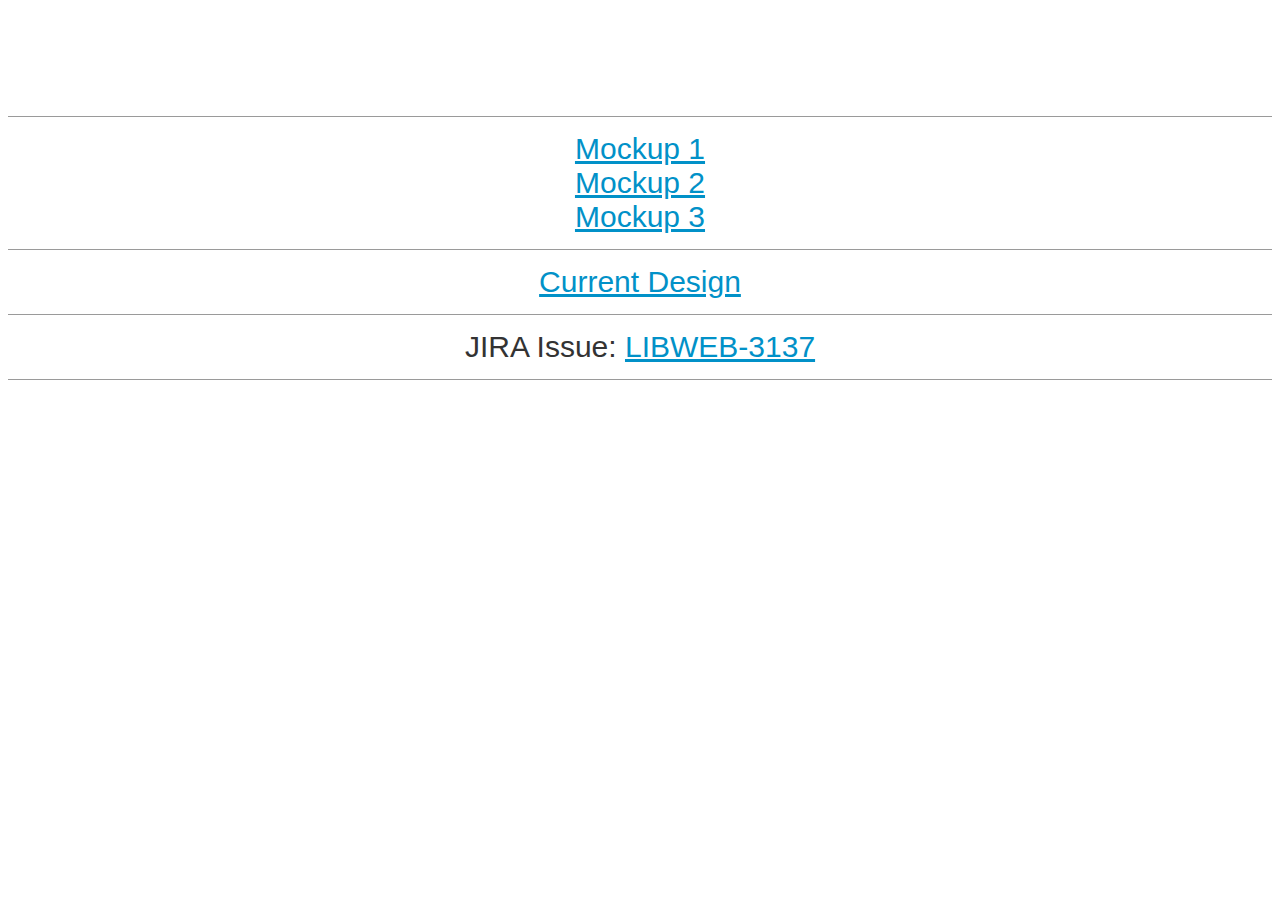
==== commit 66c6aed2: "Added index page." ====
--- a/index.html
+++ b/index.html
@@ -1,1128 +1,29 @@
-
-
-<!DOCTYPE html>
-<!--[if IE 8]> <html lang="en" class="ie8"> <![endif]-->  
-<!--[if IE 9]> <html lang="en" class="ie9"> <![endif]-->  
-<!--[if !IE]><!--> <html lang="en"> <!--<![endif]-->  
-<head>
-    <!-- Meta -->
+<html>
+  <head>
     <meta charset="utf-8">
     <meta name="viewport" content="width=device-width, initial-scale=1.0">
-    <meta name="description" content="">
-    <meta name="author" content="">
+    <meta name="author" content="Xiaoyu Tai">
+    <title>Navbar Designs - UMD Libraries</title>
+    <style type="text/css">
+    a {color:#0191C8;}
+    a:hover {color:#00589A;}
+    * {font-family: helvetica; font-size:30px; font-weight:100; color:#333;}
+    hr {border-color: #EEE; border-width: 1px; border-bottom: none; border-right: none; border-left: none;}
+    </style>
+  </head>
+  <body>
+    <center style="margin-top: 116px;"></center>
+    <center style="margin-top: 10px;">
+      <hr>
+      <a href="./mockup1/" target="_blank">Mockup 1</a><br/>
+      <a href="./mockup2/" target="_blank">Mockup 2</a><br/>
+      <a href="./mockup3/" target="_blank">Mockup 3</a><br/>
+      <hr>
+      <a href="./current/" target="_blank">Current Design</a><br/>
+      <hr>
+      JIRA Issue: <a href="https://issues.umd.edu/browse/LIBWEB-3137" target="_blank">LIBWEB-3137</a>
+      <hr>
+    </center>
+  </body>
+</html>
 
-    <!-- Web Fonts -->
-    <link rel='stylesheet' type='text/css' href='//fonts.googleapis.com/css?family=Open+Sans:400,300,600&amp;subset=cyrillic,latin'>
-
-    <!-- CSS Global Compulsory -->
-    <link rel="stylesheet" href="//www.lib.umd.edu/unify-1.7/assets/plugins/bootstrap/css/bootstrap.min.css">
-    <link rel="stylesheet" href="//www.lib.umd.edu/unify-1.7/assets/css/style.css">
-
-    <!-- CSS Header and Footer -->
-    <link rel="stylesheet" href="//www.lib.umd.edu/unify-1.7/assets/css/headers/header-v1.css">
-    <link rel="stylesheet" href="//www.lib.umd.edu/unify-1.7/assets/css/footers/footer-v1.css">
-
-    <!-- CSS Implementing Plugins -->
-    <link rel="stylesheet" href="//www.lib.umd.edu/unify-1.7/assets/plugins/font-awesome/css/font-awesome.min.css">
-
-<title>University of Maryland Libraries</title>
-<link rel="stylesheet" href="//www.lib.umd.edu/unify-1.7/assets/css/pages/profile.css"/>
-<link rel="stylesheet" href="//www.lib.umd.edu/unify-1.7/assets/css/pages/page_search.css"/>
-
-    <!-- CSS Background Images -->
-
-<!-- Background Image CSS for Home Page Search -->
-
-
-  <style type="text/css">
-
-  /* In case media tag is not supported by browser */
-  .lib-search-block {
-    background: url("//www.lib.umd.edu/binaries/content/gallery/public/system/rwd/header/mck1.jpg") no-repeat fixed top rgba(247, 247, 247, 1);
-  }
-  /* LG IMAGE, SCREEN WIDTH: 1200px+ */
-  @media (min-width: 1200px) {
-    .lib-search-block {
-      background-image: url("//www.lib.umd.edu/binaries/content/gallery/public/system/rwd/header/mck1.jpg/mck1.jpg/public%3Alg");
-    }
-  }
-  /* MD IMAGE, SCREEN WIDTH: 992px - 1199px */
-  @media (max-width: 1199px) {
-    .lib-search-block {
-      background-image: url("//www.lib.umd.edu/binaries/content/gallery/public/system/rwd/header/mck1.jpg/mck1.jpg/public%3Amd");
-    }
-  }
-  /* SM IMAGE, SCREEN WIDTH: 571px - 991px */
-  @media (max-width: 991px) {
-    .lib-search-block {
-      background-image: url("//www.lib.umd.edu/binaries/content/gallery/public/system/rwd/header/mck1.jpg/mck1.jpg/public%3Asm");
-    }
-  }
-  /* XS IMAGE, SCREEN WIDTH: 480px - 570px */
-  @media (max-width: 570px) {
-    .lib-search-block {
-      background-image: url("//www.lib.umd.edu/binaries/content/gallery/public/system/rwd/header/mck1.jpg/mck1.jpg/public%3Axs");
-    }
-  }
-  /* NO IMAGE, SCREEN WIDTH: 0px - 479px */
-  @media (max-width: 479px) {
-    .lib-search-block {
-      background: #fff;
-    }
-  }
-  </style>
-
-    <!-- CSS Theme -->
-    <link rel="stylesheet" href="//www.lib.umd.edu/css/rwd/umd-red.css" />
-
-    <!-- CSS Customization -->
-    <link rel="stylesheet" href="//www.lib.umd.edu/css/rwd/custom.css"/>  
-
-    <!-- CSS Print -->
-    <link rel="stylesheet" href="//www.lib.umd.edu/css/rwd/print.css" media="print"/>  
-
-</head> 
-
-<body>    
-<!-- JS Global Compulsory -->           
-<script type="text/javascript" src="//www.lib.umd.edu/unify-1.7/assets/plugins/jquery/jquery.min.js"></script>
-<script type="text/javascript" src="//www.lib.umd.edu/unify-1.7/assets/plugins/jquery/jquery-migrate.min.js"></script>
-<script type="text/javascript" src="//www.lib.umd.edu/unify-1.7/assets/plugins/bootstrap/js/bootstrap.min.js"></script>
-
-<!-- Google Analytics -->
-  <!-- Google Universal Analytics --> 
-  <script>
-    (function(i,s,o,g,r,a,m){i['GoogleAnalyticsObject']=r;i[r]=i[r]||function(){
-    (i[r].q=i[r].q||[]).push(arguments)},i[r].l=1*new Date();a=s.createElement(o),
-    m=s.getElementsByTagName(o)[0];a.async=1;a.src=g;m.parentNode.insertBefore(a,m)
-    })(window,document,'script','//www.google-analytics.com/analytics.js','ga');
-    
-    ga('create', 'UA-27696465-1', 'auto');
-    ga('require', 'linkid');
-    ga('send', 'pageview');
-  </script>
-  <!-- End Google Universal Analytics --> 
-  
-  <!-- Google Analytics Download/External Link Tracking--> 
-  <script>
-    /* Attach tracking to all download & external links */
-    function _gaLt(event){
-      var el = event.srcElement || event.target;
-    
-      /* Loop up the tree through parent elements if clicked element is not a link (eg: an image in a link) */
-      while(el && (typeof el.tagName == 'undefined' || el.tagName.toLowerCase() != 'a' || !el.href)) {
-        el = el.parentNode;
-      }
-    
-      if(ga && el && el.href) {
-        var href = el.href;
-        
-          /* Download tracking */
-          var filetypes = /\.(zip|exe|pdf|doc*|xls*|ppt*|mp3|htm)$/i;
-          if (href && href.match(filetypes)) {
-            var extension = (/[.]/.exec(href)) ? /[^.]+$/.exec(href) : undefined;
-            var filePath = href;
-            
-            ga('send', {
-                hitType: 'event',
-                eventCategory: 'General Download Category',
-                eventAction: 'homepage',
-                eventLabel: 'homepage' + ' ' + filePath
-            });
-          }
-      
-          if (typeof console != "undefined") {
-            console.log("File downloaded :" + filePath);
-          }
-    
-        if(el.href.indexOf(location.host) == -1) {
-          /* External link  tracking
-           *
-           * Following code largely drawn
-           * 
-           *from https://developers.google.com/analytics/devguides/collection/analyticsjs/sending-hits
-           */
-          ga('send', {
-              hitType: 'event',
-              eventCategory: 'Outgoing Links',
-              eventAction: el.href,
-              eventLabel: (document.location.pathname + document.location.search),
-          });
-    
-          /* if target not set then delay opening of window by 0.5s to allow tracking */
-          if(!el.target || el.target.match(/^_(self|parent|top)$/i)){
-            setTimeout(function(){
-            document.location.href = el.href;
-          }.bind(el),500);
-            /* Prevent standard click */
-            event.preventDefault ? event.preventDefault() : event.returnValue = !1;
-          }
-        }
-      }
-    }
-    
-    /* Attach the event to all clicks in the document after page has loaded */
-    var w = window;
-    w.addEventListener ? w.addEventListener("load",function(){document.body.addEventListener("click",_gaLt,!1)},!1)
-      : w.attachEvent && w.attachEvent("onload",function(){document.body.attachEvent("onclick",_gaLt)});
-  </script>
-  <!-- End Google Analytics Download/External Link Tracking--> 
-<!-- End Google Analytics -->
-
-<div class="wrapper">
-
-<!-- Cross-site Header Alert -->
-<!-- END of Cross-site Header Alert -->
-
-<div class="container">
-
-    <!--=== Header with mega menu  ===-->    
-    <div class="header-v1">
-        <div class="navbar navbar-default mega-menu" role="navigation">
-            <div class="container">
-
-                <!-- UMD brand and toggle button grouped for better mobile display -->
-                <div class="navbar-header">
-                    <button type="button" class="navbar-toggle" data-toggle="collapse" data-target=".navbar-responsive-collapse">
-                        <span class="sr-only">Toggle navigation</span>
-                        <span class="fa fa-bars"></span>
-                    </button> 
-                    <a href="//www.lib.umd.edu/">
-                        <img id="logo-header" class="img-responsive" src="//www.lib.umd.edu/images/wrapper/liblogo.png" width="170" alt="University of Maryland Libraries">
-                    </a>
-                </div>
-    
-                <!-- Mega menu -->
-                <div class="collapse navbar-collapse mega-menu navbar-responsive-collapse">
-                    
-
-
-<ul class="nav navbar-nav"><!-- ============== Libraries & Spaces  ============= -->
-    <li class="dropdown mega-menu-2col"><a class="dropdown-toggle" data-toggle="dropdown" href="#">Libraries &amp; Spaces </a>
-
-    <ul class="dropdown-menu">
-        <li>
-        <div class="mega-menu-content disable-icons">
-        <div class="container">
-        <div class="row equal-height"><!-- first column -->
-        <div class="col-md-6 equal-height-in">
-        <ul class="list-unstyled equal-height-list">
-            <li><a href="//www.lib.umd.edu/mckeldin">McKeldin Library (Main Library) </a></li>
-            <li><a href="//www.lib.umd.edu/architecture">Architecture Library </a></li>
-            <li><a href="//www.lib.umd.edu/art">Art Library </a></li>
-            <li><a href="//www.lib.umd.edu/epsl">Engineering &amp; Physical Science Library </a></li>
-            <li><a href="//www.lib.umd.edu/hornbake">Hornbake Library</a></li>
-            <li><a href="//www.lib.umd.edu/mspal">Michelle Smith Performing Arts Library </a></li>
-            <li><a href="http://shadygrove.umd.edu/library" target="_blank">Priddy Library (Universities at Shady Grove) </a></li>
-            <li><a href="//www.lib.umd.edu/severn"  target="_blank">Severn Library</a></li>
-            <li><a href="//www.lib.umd.edu/chemistry">White Memorial Chemistry Library </a></li>
-        </ul>
-        </div>
-        <!-- 2nd column -->
-
-        <div class="col-md-6 equal-height-in">
-        <ul class="list-unstyled equal-height-list">
-            <li><a href="//www.lib.umd.edu/tlc">Terrapin Learning Commons (TLC) </a></li>
-            <li><a href="//www.lib.umd.edu/tlc/makerspace">Makerspace </a></li>
-            <li><a href="//www.lib.umd.edu/lms">Library Media Services</a></li>
-            <li><a href="//www.lib.umd.edu/rc">Research Commons </a></li>
-            <li class="divider">.</li>
-            <li><a href="//www.lib.umd.edu/services/reserve-a-room">Reserve a Room/Carrel </a></li>
-        </ul>
-        </div>
-        <!-- end of 2nd coumn --></div>
-        </div>
-        </div>
-        </li>
-    </ul>
-    </li>
-    <!-- ============== Find & Cite ============= -->
-    <li class="dropdown mega-menu-3col"><a class="dropdown-toggle" data-toggle="dropdown" href="#">Find &amp; Cite </a>
-    <ul class="dropdown-menu">
-        <li>
-        <div class="mega-menu-content disable-icons">
-        <div class="container">
-        <div class="row equal-height"><!-- first column -->
-        <div class="col-md-4 equal-height-in">
-        <ul class="list-unstyled equal-height-list">
-            <li>
-            <h3>Catalogs &amp; Databases</h3>
-            </li>
-            <li><a href="https://umaryland.on.worldcat.org/discovery" target="_blank">WorldCat UMD </a>
-            <ul class="menu-des">
-                <li>for books, articles, videos &amp; more</li>
-            </ul>
-            </li>
-            <li><a href="//www.lib.umd.edu/access/uborrow">UBorrow</a>
-            <ul class="menu-des">
-                <li>Request directly from Big Ten libraries</li>
-            </ul>
-            </li>
-            <li><a href="//www.lib.umd.edu/dbfinder">Database Finder</a><a href="http://www.lib.umd.edu/dbfinder-rwd"> </a></li>
-            <li><a href="https://umaryland.on.worldcat.org/atoztitles/search#journal" target="_blank">Journal Finder</a></li>
-            <li><a href="//www.lib.umd.edu/info"  target="_blank">Classic Catalog</a></li>
-        </ul>
-        </div>
-        <!-- 2nd column -->
-
-        <div class="col-md-4 equal-height-in">
-        <ul class="list-unstyled equal-height-list">
-            <li>
-            <h3>Library Collections</h3>
-            </li>
-            <li><a href="//www.lib.umd.edu/special">Special Collections &amp; University Archives</a></li>
-            <li><a href="http://digital.lib.umd.edu/" target="_blank">Digital Collections</a></li>
-            <li><a href="http://drum.lib.umd.edu/" target="_blank">DRUM </a></li>
-            <li><a href="//www.lib.umd.edu/gov-info-gis">Government Documents</a></li>
-            <li><a href="http://lib.guides.umd.edu/patent_tm" target="_blank">Patents &amp; Trademarks </a></li>
-        </ul>
-        </div>
-        <!-- end of 2nd coumn -->
-
-        <div class="col-md-4 equal-height-in">
-        <ul class="list-unstyled equal-height-list">
-            <li>
-            <h3>Tools &amp; Guides</h3>
-            </li>
-            <li><a href="https://umaryland.on.worldcat.org/atoztitles/search#article" target="_blank">Citation Finder</a></li>
-            <li><a href="//www.lib.umd.edu/rc/citation-tools">Citation Tools </a></li>
-            <li><a href="//www.lib.umd.edu/tl/welcome/library-skills-guides">Intro to Library Research</a></li>
-            <li><a href="http://lib.guides.umd.edu/" target="_blank">Research Guides </a></li>
-        </ul>
-        </div>
-        <!-- end of 3nd coumn --></div>
-        </div>
-        </div>
-        </li>
-    </ul>
-    </li>
-    <!-- ============== Services ============= -->
-    <li class="dropdown mega-menu-3col"><a class="dropdown-toggle" data-toggle="dropdown" href="#">Services</a>
-    <ul class="dropdown-menu">
-        <li>
-        <div class="mega-menu-content disable-icons">
-        <div class="container">
-        <div class="row equal-height"><!-- first column -->
-        <div class="col-md-4 equal-height-in">
-        <ul class="list-unstyled equal-height-list">
-            <li>
-            <h3>Borrowing</h3>
-            </li>
-            <li><a href="//www.lib.umd.edu/access/access-privileges">Privileges</a></li>
-            <li><a href="//www.lib.umd.edu/access/fines">Billing &amp; Fines</a></li>
-            <li><a href="//www.lib.umd.edu/access/renew">Check Due Date &amp; Renew </a></li>
-            <li><a href="//www.lib.umd.edu/access/reserves">Course Reserves</a></li>
-            <li><a href="//www.lib.umd.edu/access/ill">Interlibrary Loan &amp; UBorrow</a></li>
-            <li><a href="//www.lib.umd.edu/access/borrow-policies">Policies</a></li>
-        </ul>
-        </div>
-        <!-- 2nd column -->
-
-        <div class="col-md-4 equal-height-in">
-        <ul class="list-unstyled equal-height-list">
-            <li>
-            <h3>Technology</h3>
-            </li>
-            <li><a href="//www.lib.umd.edu/services/copying-and-printing/home">Copy, Print, Scan</a></li>
-            <li><a href="http://helpdesk.umd.edu/" target="_blank">Division of IT Help Desk</a></li>
-            <li><a href="//www.lib.umd.edu/tlc/equipment">Equipment Loan </a></li>
-            <li><a href="//www.lib.umd.edu/access/laptops">Use Your Laptop in the Libraries </a></li>
-            <li><a href="//www.lib.umd.edu/services/library-computer-availability">Library Computer Availability</a></li>
-            <li><a href="//www.lib.umd.edu/researchport/remote-access">Off-Campus Access to Library Resources</a></li>
-        </ul>
-        </div>
-        <!-- end of 2nd coumn -->
-
-        <div class="col-md-4 equal-height-in">
-        <ul class="list-unstyled equal-height-list">
-            <li>
-            <h3>Research Support</h3>
-            </li>
-            <li><a href="//www.lib.umd.edu/rc">Research Services </a></li>
-            <li><a href="//www.lib.umd.edu/publish">Digital Scholarship &amp; Publishing</a></li>
-            <li><a href="http://www.english.umd.edu/academics/writingcenter/undergraduate/hours" target="_blank">Undergraduate Writing Center</a></li>
-            <li><a href="http://umdwritingfellows.wordpress.com/" target="_blank">Graduate School Writing Center</a></li>
-            <li><a href="//www.lib.umd.edu/rc/meet-your-librarian">Meet Your Subject Specialist</a></li>
-            <li><a href="//www.lib.umd.edu/tl/instruction">Instruction at the UMD Libraries</a></li>
-        </ul>
-        </div>
-        <!-- end of 3nd coumn --></div>
-        </div>
-        </div>
-        </li>
-    </ul>
-    </li>
-    <!-- ============== I am a  ============= -->
-    <li class="dropdown mega-menu-2col"><a class="dropdown-toggle" data-toggle="dropdown" href="#">I am a... </a>
-    <ul class="dropdown-menu">
-        <li>
-        <div class="mega-menu-content disable-icons">
-        <div class="container">
-        <div class="row equal-height"><!-- first column -->
-        <div class="col-md-6 equal-height-in">
-        <ul class="list-unstyled equal-height-list">
-            <li><a href="//www.lib.umd.edu/tl/welcome">Undergraduate </a></li>
-            <li><a href="//www.lib.umd.edu/rc">Researcher</a>
-            <ul class="menu-des">
-                <li>e.g. faculty, graduate student, upper level undergraduate</li>
-            </ul>
-            </li>
-            <li><a href="//www.lib.umd.edu/alumniandfriends">Alumnus/Alumna </a></li>
-        </ul>
-        </div>
-        <!-- 2nd column -->
-
-        <div class="col-md-6 equal-height-in">
-        <ul class="list-unstyled equal-height-list">
-            <li><a href="//www.lib.umd.edu/about/visitors">Visitor/Community Member</a></li>
-            <li><a href="//www.lib.umd.edu/alumniandfriends/friends-of-the-libraries">Friend of the Libraries</a></li>
-            <li><a href="//www.lib.umd.edu/services/disabilities">Patron with Disabilities </a></li>
-        </ul>
-        </div>
-        <!-- end of 2nd coumn --></div>
-        </div>
-        </div>
-        </li>
-    </ul>
-    </li>
-    <!-- ============== Help  ============= -->
-    <li class="dropdown mega-menu-2col"><a class="dropdown-toggle" data-toggle="dropdown" href="#">Help </a>
-    <ul class="dropdown-menu">
-        <li>
-        <div class="mega-menu-content disable-icons">
-        <div class="container">
-        <div class="row equal-height"><!-- first column -->
-        <div class="col-md-6 equal-height-in">
-        <ul class="list-unstyled equal-height-list">
-            <li><a href="http://umd.libanswers.com/" target="_blank">Ask Us!</a></li>
-            <li><a href="//www.lib.umd.edu/rc/meet-your-librarian">Meet Your Subject Specialist</a></li>
-            <li><a href="http://lib.guides.umd.edu/" target="_blank">Explore Our Guides</a></li>
-        </ul>
-        </div>
-        <!-- 2nd column -->
-
-        <div class="col-md-6 equal-height-in">
-        <ul class="list-unstyled equal-height-list">
-            <li><a href="//www.lib.umd.edu/about/contact-us/tech">Report a Problem </a></li>
-            <li><a href="//www.lib.umd.edu/researchport/remote-access">Off-Campus Access to Library Resources</a></li>
-            <li><a href="//www.lib.umd.edu/collections/book-request-form">Suggest a Purchase</a></li>
-            <li><a href="//www.lib.umd.edu/researchport"><img alt="research port"  src="//www.lib.umd.edu/binaries/content/gallery/public/common/research-port.png" style="width:130px"/>Where's Research Port?</a></li>
-        </ul>
-        </div>
-        <!-- end of 2nd coumn --></div>
-        </div>
-        </div>
-        </li>
-    </ul>
-    </li>
-    <!-- ============== About  ============= -->
-    <li class="dropdown mega-menu-2col"><a class="dropdown-toggle" data-toggle="dropdown" href="#">About </a>
-    <ul class="dropdown-menu">
-        <li>
-        <div class="mega-menu-content disable-icons">
-        <div class="container">
-        <div class="row equal-height"><!-- first column -->
-        <div class="col-md-6 equal-height-in">
-        <ul class="list-unstyled equal-height-list">
-            <li>
-            <h3>About Us</h3>
-            </li>
-            <li><a href="//www.lib.umd.edu/about">Fast Facts</a></li>
-            <li><a href="//www.lib.umd.edu/hr/employment-opportunities/home">Jobs </a></li>
-            <li><a href="//www.lib.umd.edu/about/deans-office/deans-welcome">Office of the Dean</a></li>
-            <li><a href="http://www.lib.umd.edu/news" title="News &amp; Events">News &amp; Events</a></li>
-            <li><a href="//www.lib.umd.edu/about/policies">Policies &amp; Safety</a></li>
-            <li><a href="//www.lib.umd.edu/mckeldin/directions">Directions</a></li>
-            <li><a href="//www.lib.umd.edu/about/deans-office/partners">Partnerships &amp; Collaborations</a>
-            <ul class="menu-des">
-                <li><a href="http://mith.umd.edu" target="_blank">MITH</a></li>
-            </ul>
-
-            <ul class="menu-des">
-                <li><a href="http://www.it.umd.edu/" target="_blank">Division of IT</a></li>
-            </ul>
-            </li>
-        </ul>
-        </div>
-        <!-- 2nd column -->
-
-        <div class="col-md-6 equal-height-in">
-        <ul class="list-unstyled equal-height-list">
-            <li>
-            <h3>Contact Us</h3>
-            </li>
-            <li><a href="//www.lib.umd.edu/about/contact-us/phone">Phone Numbers - branches &amp; departments </a></li>
-            <li><a href="http://umd.libanswers.com/" target="_blank">Ask Us!</a></li>
-            <li><a href="//www.lib.umd.edu/rc/meet-your-librarian">Subject Specialists </a></li>
-            <li><a href="http://www.lib.umd.edu/directory">Staff Directory </a></li>
-            <li><a href="//www.lib.umd.edu/about/contact-us/services">Circulation, Reserves, Billing &amp; Interlibrary Loan</a></li>
-            <li><a href="//www.lib.umd.edu/about/contact-us/tech">Technical Support</a></li>
-            <li><a href="//www.lib.umd.edu/suggestions">Suggestions</a></li>
-        </ul>
-        </div>
-        <!-- end of 2nd coumn --></div>
-        </div>
-        </div>
-        </li>
-    </ul>
-    </li>
-</ul>
-             
-                </div>
-                <!--End mega menu-->
-                
-            </div>    
-        </div>            
-    </div>
-    <!--=== End Header v1 ===-->
-    
-
-<!-- the gray info bar -->
-<div class="row info-bar">
-  <div class="font-sm col-lg-5 col-md-5 col-sm-12 col-xs-12 margin-bottom-5">
-
-<!-- Today's Hours -->
-    Today:<strong> McKeldin</strong> Open 24 Hours. Campus ID Required 11pm-8am
-  </div>
-  <div class="col-lg-4 col-md-4 col-sm-6 col-xs-12">
-    <!-- Hours button group -->
-    <div class="btn-group lib-btn-group">
-      <a class="btn-u btn-u-xs btn-u-default" data-toggle="dropdown">
-        <i class="fa fa-clock-o"></i> 
-        Hours 
-        <i class="fa fa-caret-down"></i>
-      </a>
-      <ul class="dropdown-menu" role="menu">
-        <li class="border-bottom">
-          <a href="//www.lib.umd.edu/hours"><i class="fa fa-clock-o"></i><strong> Hours</strong><br> All libraries. All days </a>
-        </li> 
-              <li class="border-bottom">
-                <a href=//www.lib.umd.edu/mckeldin><strong>McKeldin</strong><br/>Open 24 Hours. Campus ID Required 11pm-8am</a>
-              </li>
-              <li class="border-bottom">
-                <a href=//www.lib.umd.edu/architecture><strong>Architecture</strong><br/>11:00AM - 04:00PM</a>
-              </li>
-              <li class="border-bottom">
-                <a href=//www.lib.umd.edu/art><strong>Art</strong><br/>09:00AM - 08:00PM</a>
-              </li>
-              <li class="border-bottom">
-                <a href=//www.lib.umd.edu/chemistry><strong>White Memorial Chemistry</strong><br/>08:00AM - 10:00PM</a>
-              </li>
-              <li class="border-bottom">
-                <a href=//www.lib.umd.edu/epsl><strong>Engineering and Physical Sciences</strong><br/>08:00AM - 11:00PM</a>
-              </li>
-              <li class="border-bottom">
-                <a href=//www.lib.umd.edu/mspal><strong>Michelle Smith Performing Arts</strong><br/>08:30AM - 11:00PM</a>
-              </li>
-              <li class="border-bottom">
-                <a href=//www.lib.umd.edu/nonprint><strong>Media Services in Hornbake</strong><br/>08:00AM - 10:00PM</a>
-              </li>
-              <li class="border-bottom">
-                <a href=//www.lib.umd.edu/special><strong>Special Collections in Hornbake</strong><br/>10:00AM - 05:00PM</a>
-              </li>
-              <li>
-                <a href="http://shadygrove.umd.edu/library"><strong>Shady Grove</strong> <br> See here for hours </a>
-              </li>
-      </ul>
-    </div>
-
-
-<!-- My Account button group -->
-<div class="btn-group lib-btn-group"><a aria-expanded="false" class="btn btn btn-xs btn-warning" data-toggle="dropdown"> <i class="fa fa-user"></i> My Accounts <i class="fa fa-caret-down"></i> </a>
-
-<ul class="dropdown-menu" role="menu">
-    <li><a href="http://catalog.umd.edu/patron=go" target="_blank"><i class="fa fa-user"></i> My Account</a></li>
-    <li class="menu-description">- For UMCP &amp; USMAI books, equipment, and other items</li>
-    <li class="menu-description">- Check due date and renew books online</li>
-    <li class="divider">&nbsp;</li>
-    <li><a href="http://docdel.umd.edu/illiad/" target="_blank"><i class="fa fa-user"></i> ILL Services Account</a></li>
-    <li class="menu-description">- For Interlibrary Loan, UBorrow, &amp; Article Express requests</li>
-    <li class="menu-description">- Check due date, renew items online, and download articles</li>
-    <li class="divider">&nbsp;</li>
-    <li><a href="http://aeon.lib.umd.edu/" target="_blank"><i class="fa fa-user"></i> Special Collections Account (Aeon)</a></li>
-    <li class="menu-description">- Request special collections materials for use in our reading room</li>
-    <li class="menu-description">- Manage photocopy and scanning requests online</li>
-</ul>
-</div>
-<!-- End of My Account button group -->
-    <div class="btn-group lib-btn-group">
-      <a class="btn-u btn-u-xs btn-u-default" href="http://umd.libanswers.com/" target="_blank"><i class="fa fa-comment-o"></i> Ask Us!</a>
-    </div>
-  </div>
-  <!-- google custom search box in lg, md sm view -->
-  <div class="col-lg-3 col-md-3 col-sm-6 col-xs-12">
-    <div class="lib-margin-top">
-      <!-- <script>
-        (function() {
-          var cx = '005173454053311044018:cmhin7iz3yo';
-          var gcse = document.createElement('script');
-          gcse.type = 'text/javascript';
-          gcse.async = true;
-          gcse.src = (document.location.protocol == 'https:' ? 'https:' : 'http:') +
-              '//cse.google.com/cse.js?cx=' + cx;
-          var s = document.getElementsByTagName('script')[0];
-          s.parentNode.insertBefore(gcse, s);
-        })();
-      </script>
-      <gcse:searchbox-only></gcse:searchbox-only> -->
-      <form id="custgooglesearch" method="get" accept-charset="UTF-8" style="margin:0;" action="http://lib.umd.edu/search">
-        <div class="input-group">
-          <input id="googlesearch" class="form-control" placeholder="Search UMD Libraries website" autocomplete="on" required="" name="q" data-stat-name="Primary Search Box" data-stat-page-section="Header" data-action="autocomplete" data-autocomplete-query="term" data-autocomplete-source="/ajax/searchsuggest" value="" type="text">
-          <span class="input-group-btn">
-            <button type="submit" class="btn-u btn-u-xs btn-danger" title="Search" alt="Search" name="Search"><i class="fa fa-search"></i></button>
-          </span>
-        </div>
-      </form>
-      <!-- End google custom search box -->
-    </div>
-  </div> <!-- End of google search -->
-</div> <!-- end of the gray info bar -->
-</div>
-
-    
-
-    <h1 style="display:none">University of Maryland Libraries</h1>
-
-
-
-<!--=== Main content area ===-->
-<div class="container">
-    
-  <!--=== Content Blocks  ===-->   
-
-    <div class="row">
-
-
-
-
-<!-- search box area with Give Now button -->
-<div class="lib-search-block">
-  <!-- start tab search box  -->
-  <div class="row">
-    <div class="col-xs-12 col-sm-7 col-md-6 col-lg-6">
-
-
-
-<!-- search box area with Give Now button -->
-<div class="tab-v1 lib-searchbox">
-  <ul class="nav nav-tabs">
-    <li class="active"><a href="#getStarted" data-toggle="tab">Get Started</a></li>
-    <li><a href="#databases" data-toggle="tab">Databases</a></li>
-  </ul>                
-  <div class="tab-content">
-    <!-- Get started tab --> 
-    <div class="tab-pane fade in active" id="getStarted">
-      <div class="radiobuttons">
-        <label><input type="radio" name="getStarted" value="worldCat" checked="true">&nbsp;WorldCat</label>&nbsp;&nbsp;&nbsp;
-        <label><input type="radio" name="getStarted" value="uborrow">&nbsp;UBorrow</label>&nbsp;&nbsp;&nbsp;
-        <label><input type="radio" name="getStarted" value="classic">&nbsp;Classic Catalog</label>
-      </div>
-      <!--  Start of WorldCat -->
-      <div class="worldCat">
-        <form id="worldcatsearch_all" method="get" accept-charset="UTF-8" style="margin:0;" action="http://umaryland.on.worldcat.org/search" target="_blank">
-          <fieldset>
-            <label for="all" style="display: none">Find books, e-books, articles, media & more.</label>
-            <input id="dbList" type="hidden" value="" name="databaseList">
-            <div class="input-group">
-              <input id="worldcatquery" class="form-control lib-searching-box-width"
-              placeholder="Find books, journals, articles, media & more"
-              type="text" autocomplete="off" required="" name="queryString"
-              data-stat-name="Primary Search Box" data-stat-page-section="Header"
-              data-action="autocomplete" data-autocomplete-query="term"
-              data-autocomplete-source="/ajax/searchsuggest" value="">
-              <span class="input-group-btn">
-                <button type="submit" class="btn btn-sm btn-danger" title="Search" alt="Search" name="umdlib">Search</button>
-              </span>
-            </div>
-          </fieldset>
-        </form>
-        <div class="lib-search-text-hidden-xs">
-          <div class="pull-left">
-            <a href="//www.lib.umd.edu/mckeldin/info/catalogs">What is this searching?</a>
-          </div>
-          <div class="pull-right margin-left-10">
-            <a href="http://umaryland.on.worldcat.org/" target="_blank"> <img src="http://www.lib.umd.edu/images/worldCatlocal.gif" alt="WorldCat logo"
-              title="Search with WorldCat" /></a>
-            </div>
-            <div class="pull-right">
-              <a href="http://umaryland.on.worldcat.org/advancedsearch" target="_blank">Advanced Search </a>
-            </div>
-          </div>
-          <div class="lib-search-text-visible-xs hidden-print">
-            <a href="/mckeldin/info/catalogs">What is this searching?</a> | <a href="http://umaryland.on.worldcat.org/advancedsearch" target="_blank">Advanced Search</a><br/>
-            <a href="http://umaryland.on.worldcat.org/" target="_blank"><img src="http://www.lib.umd.edu/images/worldCatlocal.gif" alt="WorldCat logo" title="Search with WorldCat"/></a>
-          </div>
-        </div>  <!--  end of WorldCat -->             
-        <!-- Start of UBorrow  -->
-        <div class="uborrow">
-          <form id="uborrow" action="http://uborrow.relaisd2d.com/service-proxy/"  accept-charset="UTF-8" method="get" target="_blank">
-            <input type="hidden" name="command" value="mkauth" >
-            <input type="hidden" name="LS" value="UMARYLAND" >
-            <input type="hidden" name="PI" value="UMARYLAND" >
-            <div class="input-group">
-              <input name="query" id="uborrowquery" class="form-control" placeholder="Find books from the Big Ten university libraries" type="text">
-              <span class="input-group-btn">
-                <button type="submit" class="btn btn-sm btn-danger" title="Search" alt="Search" name="Search">Search</button>
-              </span>
-            </div>
-          </form>
-          <div class="lib-search-text-hidden-xs">
-            <div class="pull-left">
-              <a href="/mckeldin/info/catalogs#uborrow">What is this searching?</a>
-            </div>
-            <div class="pull-right margin-left-10">
-              <a href="http://ter.ps/uborrow" target="_blank"><img src="http://www.lib.umd.edu/images/uborrow.jpg" alt="UBorrow logo" width="70" height="15"  title="Search with UBorrow" /></a>
-            </div>
-            <div class="pull-right">
-              <a href="http://ter.ps/uborrow" target="_blank"> Go to UBorrow </a>
-            </div>
-          </div>
-          <div class="lib-search-text-visible-xs hidden-print">
-            <a href="/mckeldin/info/catalogs#uborrow">What is this searching?</a> | <a href="http://ter.ps/uborrow" target="_blank"> Go to UBorrow </a><br />
-            <a href="http://ter.ps/uborrow" target="_blank"><img src="http://www.lib.umd.edu/images/uborrow.jpg" alt="UBorrow logo" width="70" height="15"  title="Search with UBorrow" /></a>
-          </div>
-        </div>  <!-- end of UBorrow -->
-        <!-- start of Classic Catalog -->
-        <div class="classic">
-          <form  name="search" action="http://catalog.umd.edu/cgi-bin/direct" method="get" target="_blank">
-            <input name="searchtype" value="F1_WRD" type="hidden">
-            <input name="base" value="CP" type="hidden">
-            <div class="input-group">
-              <input name="searchrequest" id="classicquery" class="form-control" placeholder="Search for items held at UMD" type="text">
-              <span class="input-group-btn">
-                <button type="submit" class="btn btn-sm btn-danger" title="Search" alt="Search" name="search">Search</button>
-              </span>
-            </div>
-          </form>
-          <div class="lib-search-text-hidden-xs">
-            <div class="pull-left">
-              <a href="/mckeldin/info/catalogs#classic">What is this searching?</a>
-            </div>
-            <div class="pull-right">
-              <a href="http://catalog.umd.edu/search=basic&base=cp" target="_blank">Classic Catalog</a>
-            </div>
-          </div>
-          <div class="lib-search-text-visible-xs hidden-print" style="margin-bottom: -15px;">
-            <a href="/mckeldin/info/catalogs#classic">What is this searching?</a> | <a href="http://catalog.umd.edu/search=basic&base=cp" target="_blank">Classic Catalog</a>
-          </div>
-          
-        </div>  <!-- end of Classic catalog -->
-        
-        <br>
-
-<!-- Single block of html -->
-  <div class="html-block">
-<p style="display:inline;"><a href="//www.lib.umd.edu/researchport"><img alt="research port"  src="//www.lib.umd.edu/binaries/content/gallery/public/common/research-port.png" style="padding-top: 10px; width:130px"/></a><span><a href="/researchport">Where's Research Port?</a></span></p>  </div>
-
-      </div>  <!-- End of Get started tab --> 
-      
-      <!-- Database Tab -->
-      <div class="tab-pane fade in" id="databases" >
-
-
- <div id="search-navigation">
-     Database name starts with:
-     <div id="db-search" class="db-az">
-  
-      <a class="active" href="//www.lib.umd.edu/dbfinder/list/initial/A?query=">A</a>
-      <a class="active" href="//www.lib.umd.edu/dbfinder/list/initial/B?query=">B</a>
-      <a class="active" href="//www.lib.umd.edu/dbfinder/list/initial/C?query=">C</a>
-      <a class="active" href="//www.lib.umd.edu/dbfinder/list/initial/D?query=">D</a>
-      <a class="active" href="//www.lib.umd.edu/dbfinder/list/initial/E?query=">E</a>
-      <a class="active" href="//www.lib.umd.edu/dbfinder/list/initial/F?query=">F</a>
-      <a class="active" href="//www.lib.umd.edu/dbfinder/list/initial/G?query=">G</a>
-      <a class="active" href="//www.lib.umd.edu/dbfinder/list/initial/H?query=">H</a>
-      <a class="active" href="//www.lib.umd.edu/dbfinder/list/initial/I?query=">I</a>
-      <a class="active" href="//www.lib.umd.edu/dbfinder/list/initial/J?query=">J</a>
-      <a class="active" href="//www.lib.umd.edu/dbfinder/list/initial/K?query=">K</a>
-      <a class="active" href="//www.lib.umd.edu/dbfinder/list/initial/L?query=">L</a>
-      <a class="active" href="//www.lib.umd.edu/dbfinder/list/initial/M?query=">M</a>
-      <a class="active" href="//www.lib.umd.edu/dbfinder/list/initial/N?query=">N</a>
-      <a class="active" href="//www.lib.umd.edu/dbfinder/list/initial/O?query=">O</a>
-      <a class="active" href="//www.lib.umd.edu/dbfinder/list/initial/P?query=">P</a>
-      <a class="active" href="//www.lib.umd.edu/dbfinder/list/initial/Q?query=">Q</a>
-      <a class="active" href="//www.lib.umd.edu/dbfinder/list/initial/R?query=">R</a>
-      <a class="active" href="//www.lib.umd.edu/dbfinder/list/initial/S?query=">S</a>
-      <a class="active" href="//www.lib.umd.edu/dbfinder/list/initial/T?query=">T</a>
-      <a class="active" href="//www.lib.umd.edu/dbfinder/list/initial/U?query=">U</a>
-      <a class="active" href="//www.lib.umd.edu/dbfinder/list/initial/V?query=">V</a>
-      <a class="active" href="//www.lib.umd.edu/dbfinder/list/initial/W?query=">W</a>
-      <span class="font-gray">X</span>
-      <span class="font-gray">Y</span>
-      <a class="active" href="//www.lib.umd.edu/dbfinder/list/initial/Z?query=">Z</a>
-  <a class="active" href="//www.lib.umd.edu/dbfinder/list?query=">All</a>
-     </div>
-     <form id="search-navigation-form" action="/dbfinder/list" method="get" class="db-form form-inline">
-            <div class="form-group">
-              <label class="sr-only">Query</label>
-              <input class="form-control" type="text"
-                     title="Find Databases ..." value=""
-                     placeholder="Find Databases ..."
-                     name="query" id="databasesquery"/>
-            </div>
-                <div class="form-group">
-                  <label class="sr-only">Query Scope</label>                  
-                  <select name="queryScope" class="form-control"> 
-                    <option value="all"  > All Fields</option>
-                    <option value="tle"  >Title</option>
-                    <option value="vdp"  >Vendor/Publisher</option>
-                  </select>
-                </div>
-            <div class="form-group">
-              <button type="submit" class="btn btn-sm btn-default" title="Search" alt="Search">Search</button>
-            </div>
-     </form>          
-        <br>
-
-<!-- Single block of html -->
-  <div class="html-block">
-<p><a href="/dbfinder">Browse Database by Subject Category</a></p>
-
-<p><span class="display:inline"><a href="//www.lib.umd.edu/researchport"><img alt="research port"  src="//www.lib.umd.edu/binaries/content/gallery/public/common/research-port.png" style="padding-top: 10px; width:130px"/></a></span><span><a href="/researchport">Where's Research Port?</a></span></p>  </div>
-</div>      </div>  <!-- end of database tab -->
-    </div>  <!-- end of tab content -->
-  </div>    </div>
-  </div>
-  <!-- 2nd column: GIVING, action zone -->
-  <div class="give-now">  
-    <span class="btn btn-xs btn-default rounded">
-        <a href="http://giving.umd.edu/giving/showSchool.php?name=libraries" target="_blank">Give Now</a>
-    </span>
-  </div>
-</div>
-    </div>
-      
-
-    <div class="row">
-
-
-<!-- Available Now -->
-<div class="col-md-7 col-sm-7">
-  <div class="margin-top-20">
-    <div class="headline">
-        <h2 class="heading-sm">Available Now</h2>
-    </div> 
-
-  </div>
-<div class="availability">
-<h5>
-   <i class="fa fa-desktop fa-lg"></i><a href="/services/library-computer-availability"> Computer Availability (all libraries)</a> 
-  <span class="available-time">- April 11, 2016 at 10:36 AM</span>
-</h5>
-<div class="row">
- <div class="col-md-8">
-<table class="table">
-    <tbody><tr>
-      <td> <a href="/mckeldin">McKeldin</a></td> 
-      <td class="font-lg"> <i class="fa fa-windows"></i> PC: 157</td>
-      <td class="font-lg"> <i class="fa fa-apple"></i> Mac: 30</td>
-    </tr>
-</tbody></table>
-</div>
-</div>
-<div class="row">
-  <div class="col-md-7 col-sm-7 col-xs-12"> 
-    <h5><i class="fa fa-laptop fa-lg"></i><a href="/tlc/equipment-availability"> Equipment for Loan (laptops, chargers, more...)</a> </h5>
-  </div>
-  <div class="col-md-5 col-sm-5 col-xs-12"> 
-    <h5><i class="fa fa-key fa-lg"></i><a href="/services/reserve-a-room"> Room Reservations</a></h5>
-  </div>
-</div>
-</div>
-<!-- End Available Now -->                 
-</div>
-
-<!-- Quick Links -->
-<div class="col-md-5 col-sm-5">
-
-
-
-<div class="magazine-sb-categories margin-top-20 margin-bottom-40 ">
-<div class="headline">
-<h2 class="heading-sm">Useful Links</h2>
-</div>
-
-<div class="row">
-<ul class="list-unstyled col-xs-6">
-    <li><a href="/services/copying-and-printing/home">Copy, Print, and Scan</a></li>
-    <li><a href="/access/ill">Interlibrary Loan &amp; UBorrow</a></li>
-    <li><a href="http://lib.guides.umd.edu/" target="_blank">Research Guides</a></li>
-</ul>
-
-<ul class="list-unstyled col-xs-6">
-    <li><a href="/hr/employment-opportunities/home">Jobs</a></li>
-    <li><a href="/access/top-fifty-textbooks">Top 50 Textbooks </a></li>
-</ul>
-</div>
-</div>
-
-</div>     
-<!-- End Quick Links -->
-    </div>
-      
-
-    <div class="row">
-
-<!-- News slider column -->
-<div class="col-md-7"> 
-  <!-- News Slider -->
-  <div class="carousel slide carousel-v1 margin-bottom-40" id="newsCarousel" data-ride="carousel">
-   
-    <!-- Indicators -->
-    <ol class="carousel-indicators">
-        <li data-target="#newsCarousel" data-slide-to="0" class=" active"></li>      
-        <li data-target="#newsCarousel" data-slide-to="1" class=""></li>      
-        <li data-target="#newsCarousel" data-slide-to="2" class=""></li>      
-        <li data-target="#newsCarousel" data-slide-to="3" class=""></li>      
-    </ol> <!-- End of Indicators -->
-    
-     <div class="carousel-inner" role="listbox">
-          <div class="item active">
-            <a href="https://theclarice.umd.edu/events/2016/margaret-leng-tan-sorceress-of-the-new-piano-film-screening-and-conversation" target="_blank"><img alt="Sorceress of the New Piano: The Artistry of Margaret Leng Tan" src="//www.lib.umd.edu/binaries/content/gallery/public/news/2016/piano2.jpg"></a>
-            <div class="carousel-caption">
-              <p><b>SORCERESS OF THE NEW PIANO</b>&nbsp&nbsp Join us for a film screening and a conversation with Margaret Leng Tan on April 11.</p>
-            </div>
-          </div>
-          <div class="item">
-            <a href="http://newamerica.umd.edu/events/conferences/organizing_for_power.php" target="_blank"><img alt="Organizing for Power and Workers' Rights in the 21st Century" src="//www.lib.umd.edu/binaries/content/gallery/public/news/2016/screen-shot-2016-03-03-at-9.49.40-am.jpg"></a>
-            <div class="carousel-caption">
-              <p><b>ORGANIZING FOR POWER AND WORKERS' RIGHTS IN THE 21ST CENTURY</b>&nbsp&nbsp Join us for a symposium on April 14 hosted by the Center for the History of the New America.</p>
-            </div>
-          </div>
-          <div class="item">
-            <a href="http://www.lib.umd.edu/speakerseries" target="_blank"><img alt="HathiTrust and Your Library:  An Update for 2016" src="//www.lib.umd.edu/binaries/content/gallery/public/news/2016/mike-slideshow.jpg"></a>
-            <div class="carousel-caption">
-              <p><b>HATHITRUST AND YOUR LIBRARY</b>&nbsp&nbsp Join us for a discussion with Dr. Mike Furlough on how libraries and researchers can leverage the scale of the HathiTrust Digital Library.</p>
-            </div>
-          </div>
-          <div class="item">
-            <a href="http://www.shakespeare.umd.edu" target="_blank"><img alt="400 years of Shakespeare" src="//www.lib.umd.edu/binaries/content/gallery/public/news/2016/speare.jpg"></a>
-            <div class="carousel-caption">
-              <p><b>SPEARE THE TURTLE</b>&nbsp &nbsp Join us as we celebrate 400 years of Shakespeare with a campuswide series of performances, films, exhibits and more.</p>
-            </div>
-          </div>
-    </div>
-    
-
-  <!-- nav buttons -->
-  <div class="carousel-arrow">
-    <a data-slide="prev" href="#newsCarousel" class="left carousel-control">
-      <i class="fa fa-angle-left"></i>
-    </a>
-    <a data-slide="next" href="#newsCarousel" class="right carousel-control">
-      <i class="fa fa-angle-right"></i>
-    </a>
-  </div>
-  </div>                
-</div> 
-<!-- End News slider column -->
-
-<!-- News headlines -->
-
-<div class="col-md-5 profile">
-  <!-- News headlines content -->
-  <div class="panel panel-profile profile-body">
-    <div class="panel-heading overflow-h">
-      <h2 class="panel-title pull-left">Library News &amp; Events</h2>
-      <a href="/news" class="btn-u btn-u-dark btn-u-xs pull-right">View All</a>
-    </div>
-    <div class="panel-body no-padding" data-mcs-theme="minimal-dark">
-        <div class="comment">
-          <a href="http://umd.libcal.com/booking/tlc" target="_blank">
-            <img class="rounded-x" src="//www.lib.umd.edu/binaries/thumbnail/content/gallery/public/news/generic1.jpg" alt="More rooms, more hours">
-          </a>
-          <div class="overflow-h">
-            <a href="http://umd.libcal.com/booking/tlc" target="_blank">More rooms, more hours</a>
-            <p>McKeldin Library's TLC has opened up additional rooms for group work. The rooms may now be reserved overnight in half-hour increments. Reserve online or on site.</p>
-          </div>
-        </div>
-        <div class="comment">
-          <a href="http://ischool.umd.edu/news/ischool-co-host-maryland-dialogues-event-featuring-partridge-award-winner-researching-african" target="_blank">
-            <img class="rounded-x" src="//www.lib.umd.edu/binaries/thumbnail/content/gallery/public/news-generic-big.png" alt="Diversity Dialogues: Researching African American Women’s History">
-          </a>
-          <div class="overflow-h">
-            <a href="http://ischool.umd.edu/news/ischool-co-host-maryland-dialogues-event-featuring-partridge-award-winner-researching-african" target="_blank">Diversity Dialogues: Researching African American Women’s History</a>
-            <p>Join us on Tuesday, April 12 to learn more about African American women's history from the talk presented by Dr. Janet Sims-Wood, the former Partridge Award winner.</p>
-          </div>
-        </div>
-        <div class="comment">
-          <a href="https://www.flickr.com/photos/umd_libraries/albums/72157666506208992" target="_blank">
-            <img class="rounded-x" src="//www.lib.umd.edu/binaries/thumbnail/content/gallery/public/news/2016/screen-shot-2016-04-05-at-11.47.06-am.png" alt="Edible Book Festival 2016 Photo Gallery">
-          </a>
-          <div class="overflow-h">
-            <a href="https://www.flickr.com/photos/umd_libraries/albums/72157666506208992" target="_blank">Edible Book Festival 2016 Photo Gallery</a>
-            <p>Join us to view edible creations inspired by books and authors at this April Fools' Day celebration observed by libraries around the world.</p>
-          </div>
-        </div>
-        <!-- Extra links to calendar and RSS feed -->
-        <div class="pull-right news-events">
-            <a href="/news/feed"><img align="middle" alt="RSS" src="//www.lib.umd.edu/images/news_feed.png"></a>
-            <a href="/news/feed">RSS</a> |
-            <a href="/calendar">Calendar of Events</a>
-        </div>
-    </div>
-  </div>
-</div>
-<!-- End News headlines content -->
-<!-- End News headlines -->
-    </div>
-      
-
-    <div class="row">
-
-
-    </div>
-      
-      
-</div> 
-<!--== End Container, main content area ====-->
-
-
-<!--=== Footer Version 1 ===-->
-<div class="footer-v1 margin-top-20">
-
-
-
-<div class="footer">
-<div class="container">
-<div class="row"><!-- About -->
-<div class="col-md-3 md-margin-bottom-40">
-<div class="headline">
-<h2>Our Libraries</h2>
-</div>
-
-<ul class="list-unstyled link-list">
-    <li><a href="/mckeldin">McKeldin Library (Main Library) </a></li>
-    <li><a href="/architecture">Architecture Library </a></li>
-    <li><a href="/art">Art Library </a></li>
-    <li><a href="/epsl">Engineering &amp; Physical Science Library </a></li>
-    <li><a href="/hornbake">Hornbake Library</a></li>
-    <li><a href="/mspal">Michelle Smith Performing Arts Library </a></li>
-    <li><a href="http://shadygrove.umd.edu/library" target="_blank">Priddy Library (Universities at Shady Grove) </a></li>
-    <li><a href="/severn"  target="_blank">Severn Library</a></li>
-    <li><a href="/chemistry">White Memorial Chemistry Library </a></li>
-</ul>
-</div>
-<!--/col-md-3 --><!-- End About --><!-- Latest -->
-
-<div class="col-md-3 md-margin-bottom-40">
-<div class="headline">
-<h2>I am a...</h2>
-</div>
-
-<ul class="list-unstyled link-list">
-    <li><a href="/tl/welcome">Undergraduate </a></li>
-    <li><a href="/rc">Researcher</a></li>
-    <li><a href="/alumniandfriends">Alumnus/Alumna </a></li>
-    <li><a href="/about/visitors">Visitor/Community Member</a></li>
-    <li><a href="/alumniandfriends/friends-of-the-libraries">Friend of the Libraries</a></li>
-    <li><a href="/services/disabilities">Patron with Disabilities</a></li>
-</ul>
-</div>
-<!--/col-md-3--><!-- End Latest --><!-- Link List -->
-
-<div class="col-md-3 md-margin-bottom-40">
-<div class="headline">
-<h2>Useful Links</h2>
-</div>
-
-<ul class="list-unstyled link-list">
-    <li><a href="/services/library-computer-availability">Computer Availability</a></li>
-    <li><a href="/services/copying-and-printing/home">Copy, Print, and Scan</a></li>
-    <li><a href="/tlc/equipment">Equipment for Loan</a></li>
-    <li><a href="/access/ill">Interlibrary Loan &amp; UBorrow</a></li>
-    <li><a href="http://lib.guides.umd.edu/" target="_blank">Research Guides</a></li>
-    <li><a href="/services/reserve-a-room">Room Reservations </a></li>
-</ul>
-</div>
-<!--/col-md-3--><!-- End Link List --><!-- Address -->
-
-<div class="col-md-3 map-img md-margin-bottom-40">
-<div class="headline">
-<h2>Contact Us</h2>
-</div>
-
-<ul class="list-unstyled link-list">
-    <li><a href="http://umd.libanswers.com/" target="_blank">Ask Us!</a></li>
-    <li><a href="/mckeldin/directions">Directions</a></li>
-    <li><a href="http://www.lib.umd.edu/hours">Hours</a></li>
-    <li><a href="/hr/employment-opportunities/home">Jobs</a></li>
-    <li><a href="/about/contact-us/phone">Phone Numbers </a></li>
-    <li><a href="/suggestions">Suggestions</a></li>
-</ul>
-
-<address class="md-margin-bottom-40">Address: McKeldin Library, 7649 Library Lane, College Park, MD 20742-7011<br />
-Phone: <a href="tel:+301-405-0800">(301) 405-0800</a></address>
-</div>
-<!--/col-md-3--><!-- End Address --></div>
-</div>
-<!--/footer--></div>
-
-<div class="copyright">
-<div class="container">
-<div class="row">
-<div class="col-md-4">
-<p>© 2016 University Libraries, University of Maryland.</p>
-</div>
-
-<div class="col-md-4">
-<p class="footer-socials"><a href="/about/privacy">Privacy Policy</a> | <a href="http://giving.umd.edu/giving/showSchool.php?name=libraries">Give Now</a> | <a href="/feedback">Website Feedback</a></p>
-</div>
-
-<div class="col-md-4">
-
-<ul class="footer-socials list-inline">
-    <li><a class="tooltips" data-original-title="Twitter" data-placement="top" data-toggle="tooltip" href="/about/connect"><i class="fa fa-twitter fa-lg"></i> </a></li>
-    <li><a class="tooltips" data-original-title="Instagram" data-placement="top" data-toggle="tooltip" href="/about/connect"><i class="fa fa-instagram fa-lg"></i> </a></li>
-    <li><a class="tooltips" data-original-title="Facebook" data-placement="top" data-toggle="tooltip" href="/about/connect"><i class="fa fa-facebook fa-lg"></i> </a></li>
-    <li><a class="tooltips" data-original-title="YouTube" data-placement="top" data-toggle="tooltip" href="/about/connect"><i class="fa fa-youtube-play fa-lg"></i> </a></li>
-</ul>
-</div>
-</div>
-</div>
-</div>
-
-</div>     
-<!--=== End Footer Version 1 ===-->
-</div><!--/wrapper-->
-
-<!-- JS Implementing Plugins -->
-<script type="text/javascript" src="//www.lib.umd.edu/unify-1.7/assets/plugins/back-to-top.js"></script>
-<script type="text/javascript" src="//www.lib.umd.edu/unify-1.7/assets/plugins/smoothScroll.js"></script>
-
-<!-- Hours Page -->           
-<script type="text/javascript" src="//www.lib.umd.edu/unify-1.7/assets/js/app.js"></script>
-
-<!-- JS Customization -->
-<script src="//www.lib.umd.edu/js/rwd/search.js" type="text/javascript"></script>
-<script type="text/javascript">
-//<![CDATA[
-initSearch();
-//]]>
-</script>
-
-<script src="//s3.amazonaws.com/umdheader.umd.edu/app/js/main.min.js"></script>
-
-<script> umdHeader.init(); </script>
-<script type="text/javascript">
-    jQuery(document).ready(function() {
-        App.init();
-        $('[data-toggle="tooltip"]').tooltip();
-                });
-    /**
-     * LIBWEB-2704 Open the UMD header in collapsed mode by default
-     */
-    window.onload = function(){
-      $('body').css('paddingTop', '31px');
-      $('#umh-cont').addClass('collapsed');
-      $('#umh-main').hide();
-    };
-</script>
-<!--[if lt IE 9]>
-    <script src="//www.lib.umd.edu/unify-1.7/assets/plugins/respond.js"></script>
-    <script src="//www.lib.umd.edu/unify-1.7/assets/plugins/html5shiv.js"></script>
-    <script src="//www.lib.umd.edu/unify-1.7/assets/plugins/placeholder-IE-fixes.js"></script>
-<![endif]-->
-
-</body>
-</html> 